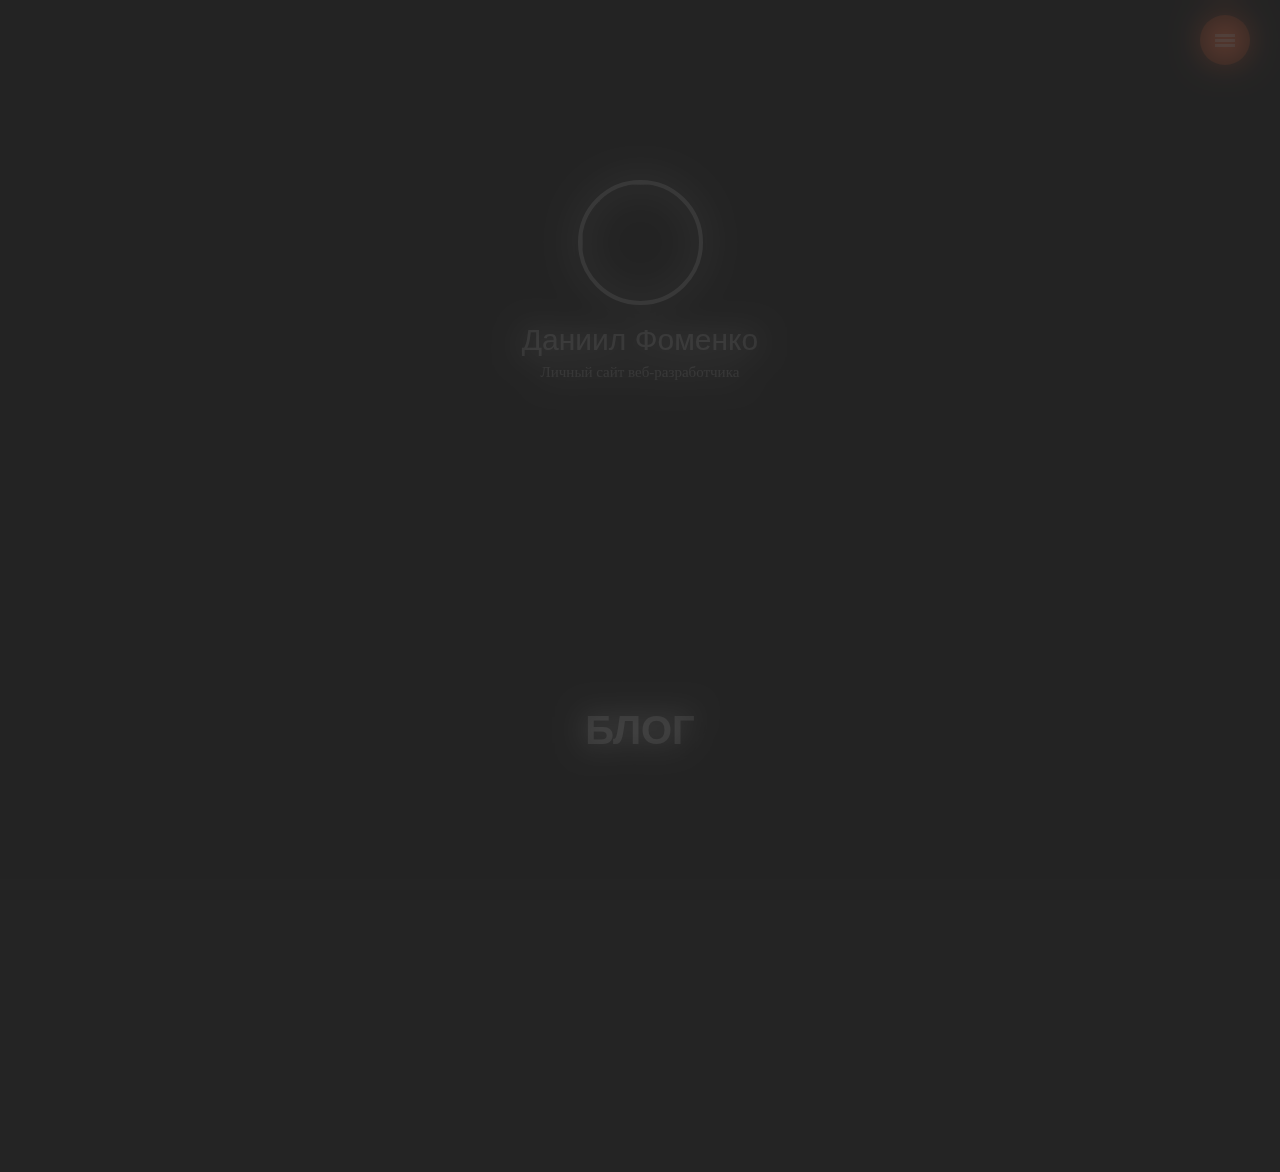
==== blog.html @ ba8f839b "Add files via upload" ====
<!DOCTYPE html>
<meta charset="utf-8">
<html lang="ru">

<head>

    <meta charset="UTF-8">
    
    <link rel="stylesheet" href="assets/css/style.min.css">
    
    <!-- Useful meta tags -->
    <meta http-equiv="x-ua-compatible" content="ie=edge">
    <meta name="viewport" content="width=device-width, initial-scale=1, shrink-to-fit=no">
    <script src="https://kit.fontawesome.com/6d0367a1ce.js" crossorigin="anonymous"></script>
    <link rel="preconnect" href="https://fonts.gstatic.com">
    <meta name="robots" content=", follow">
    <meta name="google" content="notranslate">
    <meta name="format-detection" content="telephone=no">
    <meta name="description" content="">
    <script src="https://ajax.googleapis.com/ajax/libs/jquery/3.5.1/jquery.min.js"></script>
    <link href="https://unpkg.com/aos@2.3.1/dist/aos.css" rel="stylesheet">
    <title>Myth-Maker | Личный сайт веб-разработчкиа</title>
    <link rel="shortcut icon" href="https://media.discordapp.net/attachments/791410370199552043/799648888444682250/unknown.png" type="image/x-icon">
</head>
<div class="fonne">
    <svg xmlns="http://www.w3.org/2000/svg" viewBox="0 0 1440 300">
        <path fill="#242424" fill-opacity="1" d="M0,0L720,160L1440,0L1440,320L720,320L0,320Z"></path>
    </svg>
</div>


<body>
    <div id="p_prldr">
        <div class="contpre"><span class="svg_anm">
           
            <svg width="44" height="44" xmlns="http://www.w3.org/2000/svg" stroke="#fff">
                <g fill="none" fill-rule="evenodd" stroke-width="2">
                    <circle cx="22" cy="22" r="1">
                        <animate attributeName="r" begin="0s" dur="1.8s" values="1; 20" calcMode="spline" keyTimes="0; 1" keySplines="0.165, 0.84, 0.44, 1" repeatCount="indefinite" />
                        <animate attributeName="stroke-opacity" begin="0s" dur="1.8s" values="1; 0" calcMode="spline" keyTimes="0; 1" keySplines="0.3, 0.61, 0.355, 1" repeatCount="indefinite" />
                    </circle>
                    <circle cx="22" cy="22" r="1">
                        <animate attributeName="r" begin="-0.9s" dur="1.8s" values="1; 20" calcMode="spline" keyTimes="0; 1" keySplines="0.165, 0.84, 0.44, 1" repeatCount="indefinite" />
                        <animate attributeName="stroke-opacity" begin="-0.9s" dur="1.8s" values="1; 0" calcMode="spline" keyTimes="0; 1" keySplines="0.3, 0.61, 0.355, 1" repeatCount="indefinite" />
                    </circle>
                </g>
            </svg>
            <div>Loading</div>
        </span></div>
    </div>
    
    
    <script type="text/javascript" src="https://ajax.googleapis.com/ajax/libs/jquery/1.10.1/jquery.min.js"></script>
        <script type="text/javascript">
            $(window).on('load', function() {
                var $preloader = $('#p_prldr'),
                    $svg_anm = $preloader.find('.svg_anm');
                $svg_anm.fadeOut();
                $preloader.delay(500).fadeOut('slow');
            });
    
        </script>
    <div class="page">
        <!-- Header -->
        <header class="header">
            <div class="header__item">
                <ul class="soc__header">
                    <li class="soc__item">
                        <a class="soc__link" href="https://vk.com/dakwol" target="_blank">
                            <i class="fab fa-vk"></i>
                        </a>
                    </li>
                    <li class="soc__item">
                        <a class="soc__link" href="https://www.instagram.com/dakwol/?hl=ru" target="_blank">
                            <i class="fab fa-instagram-square"></i>
                        </a>
                    </li>
                    <li class="soc__item">
                        <a class="soc__link" href="https://twitter.com/dakwol" target="_blank">
                            <i class="fab fa-twitter"></i>
                        </a>
                    </li>
                </ul>
                <div class="menu-block">
                    <nav class="menu-nav">
                        <a href="index.html">Главная</a>
                        <a href="me.html">Обо мне</a>
                        <a href="work.html">Мои работы</a>
                        <a href="blog.html">Блог</a>
                    </nav>
        
                    <a class="menu-btn">
                        <span></span>
                    </a>
        
                </div>
            </div>
        </header>
        <!-- Main -->
        <section class="section__title">
            
            <div class="avatar">
            
                <div class="avatar__profile">
            
                    <img class="prof__avatar" src="https://media.discordapp.net/attachments/791410370199552043/798580933946507280/xIBNExNlV0E.png?width=490&height=490 " alt="" src="" alt="">
                    <div class="prof__name">Даниил Фоменко</div>
                    <div class="prof__prof">Личный сайт веб-разработчика</div>
            
                </div>
                <div id="menu" class="prof__arrow">
                    <a href="#ex1" class="prof__arr"><i class="fas fa-angle-double-down"></i></a>
                </div>
            
            </div>        </section>

        <div class="fon">
            <div class="container">
                <div class="layer__fon"></div>
            </div>
        
        </div>        <main class="main">
            
            <section id="ex1" class="section">
            <div class="container__section">
            
            <div class="section_header">
                <h1 class="section__subtitle"  data-aos="zoom-in">БЛОГ</h1>
            </div>
            
            
            
            
            <!--
            <div class="post" data-aos="zoom-in">
                <div class="post__content">
                    <p class="post__description">Lorem ipsum dolor sit amet, consectetur adipisicing elit. Voluptatibus facilis repellat fuga ullam est expedita quasi magni exercitationem hic earum possimus, provident quae perferendis, voluptate veniam et modi asperiores libero!</p>
                </div>
            
                <div class="post__footer">
                    <ul class="post__data">
                        <li class="post__data-item">
                            <time datetime="2020-06-21 19:20">21.06.2020</time>
                        </li>
                    </ul>
                </div>
            </div>--><!-- /.post -->
            
            
            <article class="post" data-aos="zoom-in">
                <div class="post__header post__header--preview">
                    
                        <img class="post__preview" src="https://media.discordapp.net/attachments/791410370199552043/798532154694828032/unknown.png?width=959&height=489" alt="Hello world!">
                </div>
            
                <div class="post__content">
                    <h2 class="post__title">
                        Hello world!
                    </h2>
                    <p class="post__description">Привет мир! Этот сайт готов к работе. Для его создания, я использовал свои навыки HTML и CSS, а так же подключил JS и PHP для некоторых элементов. На создание всего проекта от задумки до загрузки на хостинг, было потрачено, приблизительно, 120 часов. Сайт писал с помощью предпроцессора GULP SASS. Я посчитал, что это наиболее удобный вариант реализации моей идеи. Постарался адаптировать сайт под все устройства, чтобы вам, мои дорогие пользователи, было удобно им пользоваться:3</p>
                </div>
            
                <div class="post__footer">
                    <ul class="post__data">
                        <li class="post__data-item">
                            <time datetime="2021-01-12 19:20">12.01.2021</time>
                        </li>
                        <li class="post__data-item">
                            создание сайтов
                        </li>
                    </ul>
                </div>
            </article><!-- /.post -->
            
            
            <!--
            <article class="post" data-aos="zoom-in">
                <div class="post__header ">
                    <div class="embed">
                        <iframe src="https://www.youtube.com/embed/CvEttNvty0U" frameborder="0" allow="accelerometer; autoplay; clipboard-write; encrypted-media; gyroscope; picture-in-picture" allowfullscreen></iframe>
                    </div>
                </div>
            
                <div class="post__content">
                    <h2 class="post__title">
                        <a href="#">Купил новый ноутбук за 150 000 руб</a>
                    </h2>
                </div>
            
                <div class="post__footer">
                    <ul class="post__data">
                        <li class="post__data-item">
                            <time datetime="2020-06-21 19:20">21.06.2020</time>
                        </li>
                        <li class="post__data-item">
                            <a href="#">продвижение видео</a>
                        </li>
                    </ul>
            
             
                </div>
            </article>--><!-- /.post -->
            
            
            
            <!--
            <article class="post" data-aos="zoom-in">
                <div class="post__header post__header--preview">
                    <a href="postblock.html">
                        <img class="post__preview" src="https://1.downloader.disk.yandex.ru/preview/7543fc18a5df54d19f2a012e3e0b171391dabda0ac984750b7950f63c4dd3b80/inf/e1Z29jzTNkEzI15xKIIPycDsOSUfs46bRuJL1rlvi7qLZ61pDW-l2NjEJcs78yoz0VsGNl0pBt5C4vZe39ZR4g%3D%3D?uid=478620787&filename=post-3.jpg&disposition=inline&hash=&limit=0&content_type=image%2Fjpeg&owner_uid=478620787&tknv=v2&size=1851x955" alt="Как я сходил на FrontEnd Conf 2021">
                    </a>
                </div>
            
                <div class="post__content">
                    <h2 class="post__title">
                        <a href="postblock.html">Как я сходил на FrontEnd Conf 2021</a>
                    </h2>
                    <p class="post__description">Lorem ipsum dolor sit amet, consectetur adipisicing elit. Voluptatibus facilis repellat fuga ullam est expedita quasi magni exercitationem hic earum possimus, provident quae perferendis, voluptate veniam et modi asperiores libero!</p>
                </div>
            
                <div class="post__footer">
                    <ul class="post__data">
                        <li class="post__data-item">
                            <time datetime="2020-06-21 19:20">21.06.2020</time>
                        </li>
                        <li class="post__data-item">
                            <a href="#">конференции</a>
                        </li>
                    </ul>
            
            
                </div>
            </article>--><!-- /.post -->
            
            
                </div>
            </section>
            
        </main>

    </div>

    <!-- JS -->
    
    <script src="https://unpkg.com/aos@2.3.1/dist/aos.js"></script>
    <script>
        AOS.init({
            // Global settings:
            disable: false, // accepts following values: 'phone', 'tablet', 'mobile', boolean, expression or function
            startEvent: 'DOMContentLoaded', // name of the event dispatched on the document, that AOS should initialize on
            initClassName: 'aos-init', // class applied after initialization
            animatedClassName: 'aos-animate', // class applied on animation
            useClassNames: false, // if true, will add content of `data-aos` as classes on scroll
            disableMutationObserver: false, // disables automatic mutations' detections (advanced)
            debounceDelay: 50, // the delay on debounce used while resizing window (advanced)
            throttleDelay: 99, // the delay on throttle used while scrolling the page (advanced)


            // Settings that can be overridden on per-element basis, by `data-aos-*` attributes:
            offset: 150, // offset (in px) from the original trigger point
            delay: 0, // values from 0 to 3000, with step 50ms
            duration: 800, // values from 0 to 3000, with step 50ms
            easing: 'ease', // default easing for AOS animations
            once: false, // whether animation should happen only once - while scrolling down
            mirror: false, // whether elements should animate out while scrolling past them
            anchorPlacement: 'top-bottom', // defines which position of the element regarding to window should trigger the animation

        });

    </script>
    <script>
        $('.menu-btn').on('click', function(e) {
            e.preventDefault();
            $(this).toggleClass('menu-btn_active');
            $('.menu-nav').toggleClass('menu-nav_active');
        });

    </script>
    <script>
        $(document).ready(function() {
            $("#menu").on("click", "a", function(event) {
                //отменяем стандартную обработку нажатия по ссылке
                event.preventDefault();

                //забираем идентификатор бока с атрибута href
                var id = $(this).attr('href'),

                    //узнаем высоту от начала страницы до блока на который ссылается якорь
                    top = $(id).offset().top;

                //анимируем переход на расстояние - top за 1500 мс
                $('body,html').animate({
                    scrollTop: top
                }, 1200);
            });
        });

    </script>




</body>


</html>
---- assets/css/style.min.css ----
a,abbr,acronym,address,applet,article,aside,audio,b,big,blockquote,body,canvas,caption,center,cite,code,dd,del,details,dfn,div,dl,dt,em,embed,fieldset,figcaption,figure,footer,form,h1,h2,h3,h4,h5,h6,header,hgroup,html,i,iframe,img,ins,kbd,label,legend,li,mark,menu,nav,object,ol,output,p,pre,q,ruby,s,samp,section,small,span,strike,strong,sub,summary,sup,table,tbody,td,tfoot,th,thead,time,tr,tt,u,ul,var,video{margin:0;padding:0;border:0;font-size:100%;font:inherit;vertical-align:baseline}:focus{outline:0}article,aside,details,figcaption,figure,footer,header,hgroup,menu,nav,section{display:block}body{line-height:1}ol,ul{list-style:none}blockquote,q{quotes:none}blockquote:after,blockquote:before,q:after,q:before{content:"";content:none}input[type=search]::-webkit-search-cancel-button,input[type=search]::-webkit-search-decoration,input[type=search]::-webkit-search-results-button,input[type=search]::-webkit-search-results-decoration{-webkit-appearance:none;-moz-appearance:none}input[type=search]{-webkit-appearance:none;-moz-appearance:none}audio,canvas,video{display:inline-block;*display:inline;*zoom:1;max-width:100%}audio:not([controls]){display:none;height:0}[hidden]{display:none}html{font-size:100%;-webkit-text-size-adjust:100%;-ms-text-size-adjust:100%}a:focus{outline:thin dotted}a:active,a:hover{outline:0}img{border:0;-ms-interpolation-mode:bicubic}figure,form{margin:0}fieldset{border:1px solid silver;margin:0 2px;padding:.35em .625em .75em}legend{border:0;padding:0;white-space:normal;*margin-left:-7px}button,input,select,textarea{font-size:100%;margin:0;vertical-align:baseline;*vertical-align:middle}button,input{line-height:normal}button,select{text-transform:none}button,html input[type=button],input[type=reset],input[type=submit]{-webkit-appearance:button;cursor:pointer;*overflow:visible}button[disabled],html input[disabled]{cursor:default}input[type=checkbox],input[type=radio]{box-sizing:border-box;padding:0;*height:13px;*width:13px}input[type=search]{-webkit-appearance:textfield;box-sizing:content-box}input[type=search]::-webkit-search-cancel-button,input[type=search]::-webkit-search-decoration{-webkit-appearance:none}button::-moz-focus-inner,input::-moz-focus-inner{border:0;padding:0}textarea{overflow:auto;vertical-align:top}table{border-collapse:collapse;border-spacing:0}button,html,input,select,textarea{color:#222}::selection{background:#b3d4fc;text-shadow:none}img{vertical-align:middle}fieldset{border:0;margin:0;padding:0}textarea{resize:vertical}.chromeframe{margin:.2em 0;background:#ccc;color:#000;padding:.2em 0}html{font-size:62.5%}body{background-color:#242424;font-family:-apple-system,BlinkMacSystemFont,Segoe UI,Roboto,Helvetica Neue,Arial,Noto Sans,sans-serif;font-size:1.4rem;color:#fff}*,:after,:before{box-sizing:border-box}.page{overflow:hidden}.header__item{display:-ms-flexbox;display:flex;-ms-flex-pack:justify;justify-content:space-between;padding:1.5rem 3rem}@media only screen and (max-width:320px){.header__item{display:-ms-flexbox;display:flex;-ms-flex-pack:center;justify-content:center}}.menu-btn{display:block;width:50px;height:50px;background-color:#e75f34;border-radius:50%;position:relative;box-shadow:0 0 15px rgba(0,0,0,.35)}@media only screen and (max-width:415px){.menu-btn{width:40px;height:40px}}@media only screen and (max-width:360px){.menu-btn{width:40px;height:40px}}@media only screen and (max-width:320px){.menu-btn{display:none}}.menu-btn span,.menu-btn span:after,.menu-btn span:before{position:absolute;top:50%;margin-top:-1px;left:50%;margin-left:-10px;width:20px;height:2.5px;background-color:#fff}.menu-btn span:after,.menu-btn span:before{content:"";display:block;transition:.2s}.menu-btn span:before{transform:translateY(-5px)}.menu-btn span:after{transform:translateY(5px)}.menu-btn_active span{height:0}.menu-btn_active span:before{transform:rotate(-45deg)}.menu-btn_active span:after{transform:rotate(45deg)}.menu-block{position:relative;display:-ms-flexbox;display:flex;-ms-flex-pack:center;justify-content:center;-ms-flex-align:center;align-items:center}.menu-nav a{text-decoration:none;color:#fff;text-transform:uppercase;font-weight:700;font-size:1.4rem;display:inline-block;margin-right:20px;transition:.1s}.menu-nav a:hover{color:#e6e6e6}@media only screen and (max-width:415px){.menu-nav a{font-size:1.1rem;margin-right:10px;font-weight:500}}@media only screen and (max-width:360px){.menu-nav a{font-size:1.1rem;margin-right:10px;font-weight:500}}@media only screen and (max-width:320px){.menu-nav a{font-size:1rem;margin-right:5px;font-weight:500}}.menu-nav{transition:.3s;transform:scaleX(0) translateX(0);transform-origin:right center;opacity:0;visibility:hidden;height:49.5px;line-height:50px;background-color:#e75f34;padding-right:25px;padding-left:25px;margin-right:-25px;border-top-left-radius:50px;border-bottom-left-radius:50px}@media only screen and (max-width:480px){.menu-nav{padding-right:13px;padding-left:25px;margin-right:-25px}}@media only screen and (max-width:415px){.menu-nav{height:39px;line-height:39px;padding-right:10px;padding-left:10px;margin-right:-15px}}@media only screen and (max-width:360px){.menu-nav{height:39px;line-height:39px;padding-right:10px;padding-left:10px;margin-right:-15px}}@media only screen and (max-width:320px){.menu-nav{height:29px;line-height:25px;padding-right:5px;padding-left:10px;margin-right:-15px;border-radius:50px}}.menu-nav_active{transform:scaleX(1) translateX(0);opacity:1;visibility:visible;box-shadow:0 0 15px rgba(0,0,0,.35)}.box{width:30rem;height:30rem;position:absolute;top:50%;left:50%;margin:-150px 0 0 -150px;background:hsla(0,0%,100%,.7);-webkit-backdrop-filter:blur(4px);backdrop-filter:blur(4px);border-radius:15px}.box__item{text-align:center;margin-top:3rem}.box__footer{display:-ms-flexbox;display:flex;-ms-flex-pack:center;justify-content:center;width:30rem;height:35rem;background:hsla(0,0%,100%,.7);-webkit-backdrop-filter:blur(4px);backdrop-filter:blur(4px);border-radius:15px;margin-bottom:15rem}@media only screen and (max-width:991px){.box__footer{width:25rem;height:30rem}}.subscribe_inner{width:80%;max-width:380px}.register_item{margin-left:2px;-ms-flex-align:center;align-items:center}.subscribe_input{height:40px;font-size:15px}.subscribe_input,.subscribe_input-otptavka{width:100%;background:#fff;padding:12px;margin-top:30px;border:2px solid #e7e7e7;font-weight:500;color:#333;line-height:1.1;border-radius:15px}.subscribe_input-otptavka{min-height:11rem;resize:none;font-family:inherit}@media only screen and (max-width:991px){.subscribe_input-otptavka{min-height:6.5rem}}.subscribe_input::-webkit-input-placeholder{color:#ccc}.subscribe_input::-moz-placeholder{color:#ccc}.subscribe_input:-ms-input-placeholder,.subscribe_input::-ms-input-placeholder{color:#ccc}.subscribe_input::placeholder{color:#ccc}.subscribe_input-otptavka::-webkit-input-placeholder{color:#ccc;font-weight:500}.subscribe_input-otptavka::-moz-placeholder{color:#ccc;font-weight:500}.subscribe_input-otptavka:-ms-input-placeholder,.subscribe_input-otptavka::-ms-input-placeholder{color:#ccc;font-weight:500}.subscribe_input-otptavka::placeholder{color:#ccc;font-weight:500}.subscribe_input:focus{outline:0;border-color:#e75f34}.subscribe_input ._error{box-shadow:0 0 15px #e75f34}.subscribe_input-otptavka:focus{outline:0;border-color:#e75f34}.boxing__name{padding:1.5rem 5rem;border:0;background:#fff;border-radius:15px}.boxing__name:focus{background-color:#f2f2f2}.boxing__email{padding:1.5rem 5rem;border:0;background:#fff;border-radius:15px;margin-top:2rem}.boxing__email:focus{background-color:#f2f2f2}.boxing__sms{padding:5rem;border:0;background:#fff;border-radius:15px;margin-top:2rem}.boxing__sms:focus{background-color:#f2f2f2}.box__social{padding:3rem}.box__rs{display:-ms-flexbox;display:flex;-ms-flex-align:center;align-items:center;margin-top:2.5rem}.box__icon{font-size:4rem;color:#e75f34}@media only screen and (max-width:991px){.box__icon{font-size:3rem}}.box__ref{color:#242424;text-decoration:none;margin-left:2rem;font-weight:700}.box__ref:hover{text-decoration:underline}@media only screen and (max-width:991px){.box__ref{font-size:1.2rem}}.comment{overflow:hidden}.profile{margin:-5rem auto}.profile__avatar{position:relative;display:block;width:12.5rem;height:12.5rem;margin:0 auto;border:4px solid #fff;border-radius:50%;box-shadow:0 10px 10px rgba(0,0,0,.25)}.profile__name{margin-top:2rem;font-size:3rem;font-style:normal}.profile__name,.profile__prof{text-align:center;color:#242424}.profile__prof{font-size:1.5rem;margin-top:1rem;font-family:Segoe UI}.social{display:-ms-flexbox;display:flex;-ms-flex-pack:center;justify-content:center}.social__item{margin:8.5rem 1.75rem;font-size:3rem}.social__item a{color:#e75f34;transition:color .2s linear;outline:none}.social__item a:hover{color:#e44d1d}.profile__footer{-ms-flex-pack:justify;justify-content:space-between;max-width:30rem;position:absolute;width:100%}.form__footer,.profile__footer{display:-ms-flexbox;display:flex;bottom:0}.form__footer{-ms-flex-pack:center;justify-content:center}.btn{display:inline-block;-ms-flex-pack:justify;justify-content:space-between;vertical-align:top;padding:1em;background-color:#e75f34;font-family:inherit;font-size:1.5rem;font-weight:500;color:#fff;text-decoration:none;outline:none;border:0;transition:background-color .2s linear}.btn:hover{background-color:#e44d1d}.btn-left{border-radius:0 0 0 15px;outline:none;border:0;padding:1em .95em}.btn-right{border-radius:0 0 15px 0;padding:1em 1.85em;outline:none;border:0}.btn-search{margin-top:1.5rem;border-radius:15px;padding:2rem;outline:none;border:0;padding:1rem 3.6rem}@media only screen and (max-width:991px){.btn-search{padding:1rem 2.6rem}}.btn__slide{display:inline-block;margin-left:15rem;vertical-align:top;padding:1em;margin-top:3rem;cursor:pointer;-ms-flex-align:center;align-items:center;font-family:inherit;font-size:1.5rem;font-weight:500;color:#fff;text-decoration:none;outline:none;border:2px solid #fff;transition:.2s linear}.btn__slide:hover{background-color:#e44d1d;border:2px solid #e44d1d}.btn__slide--close{display:inline-block;padding:1em;opacity:0;margin-left:191rem;cursor:pointer;font-family:inherit;font-size:1.5rem;font-weight:500;color:#fff;text-decoration:none;outline:none;border:2px solid #fff;transition:.8s linear}.btn__slide--close:hover{background-color:#e44d1d;border:2px solid #e44d1d}.btn__slide-origin{opacity:1;margin-left:61rem}.scene{z-index:-1;position:fixed;left:0;top:0;bottom:0;right:0;min-height:100vh}.layer{position:absolute;left:-10%;top:0;right:1000px;width:115%;height:100%}.layer-bg{background:url(https://cdn.discordapp.com/attachments/656925069498384386/797480639666323476/gory_vershiny_zasnezhennyj_134413_1920x1080.jpg) 50% no-repeat;background-size:cover}.layer-1{background:url(https://cdn.discordapp.com/attachments/656925069498384386/797483427535388672/gory2.png) 50% no-repeat;background-size:cover}.layer-2{background:url(https://cdn.discordapp.com/attachments/656925069498384386/797483624475787284/gory1.png) 50% no-repeat;background-size:cover}.container{width:100%;max-width:1230px;padding:0 15px;margin:-10rem auto}.container__reviews{width:100%;max-width:130rem;margin:0 auto}.container__section{width:100%;max-width:60rem;margin:0 auto}#p_prldr{position:fixed;left:0;top:0;right:0;bottom:0;-webkit-backdrop-filter:blur(15px);backdrop-filter:blur(15px);background-color:#242424;z-index:30}.contpre{display:-ms-flexbox;display:flex;-ms-flex-pack:center;justify-content:center;margin:30rem auto;width:50rem;height:50rem}@media only screen and (max-width:1367px){.contpre{margin:45rem auto}}@media only screen and (max-width:1280px){.contpre{margin:30rem auto}}@media only screen and (max-width:1095px){.contpre{margin:60rem auto;margin:30rem auto}}@media only screen and (max-width:991px){.contpre{margin:30rem auto}}@media only screen and (max-width:824px){.contpre{margin:30rem auto}}@media only screen and (max-width:812px){.contpre{margin:15rem auto}}@media only screen and (max-width:801px){.contpre{margin:30rem auto}}@media only screen and (max-width:768px){.contpre{margin:40rem auto}}@media only screen and (max-width:732px){.contpre{margin:25rem auto}}@media only screen and (max-width:655px){.contpre{margin:10rem auto}}@media only screen and (max-width:640px){.contpre{margin:30rem auto}}@media only screen and (max-width:568px){.contpre{margin:30rem auto}}@media only screen and (max-width:480px){.contpre{margin:30rem auto}}@media only screen and (max-width:415px){.contpre{margin:30rem auto;margin-left:-4rem}}@media only screen and (max-width:376px){.contpre{margin:28rem auto;margin-left:-5.5rem}}@media only screen and (max-width:360px){.contpre{margin:30rem auto;margin-left:-7rem}}@media only screen and (max-width:320px){.contpre{margin:23rem auto;margin-left:-8.5rem}}@media only screen and (max-width:280px){.contpre{margin-left:-10rem}}.svg_anm{background-image:url(images/pufff.svg) center no-repeat;background-size:20rem}.section{padding:80px 0}.container__object{width:100%;max-width:1230px;padding:0 15px;margin:0 auto}.section__header{width:100%;max-width:950px;margin:0 auto 50px;text-align:center}.section__inner{max-width:600px;margin:0 auto;padding-top:60px;padding-bottom:60px}.soc__header{display:-ms-flexbox;display:flex;-ms-flex-pack:start;justify-content:flex-start}.soc__item{margin:0 1.75rem;font-size:3rem}.soc__item a{color:#fff;transition:color .2s linear;outline:none}.soc__item a:hover{color:#f2f2f2}@media only screen and (max-width:768px){.soc__item{display:none}}.avatar{z-index:1;top:50%;left:50%;margin:10rem auto 6rem}.prof__avatar{position:relative;display:block;width:12.5rem;height:12.5rem;margin:0 auto;border:4px solid #fff;border-radius:50%;box-shadow:0 10px 10px rgba(0,0,0,.25)}@media only screen and (max-width:991px){.prof__avatar{width:9.5rem;height:9.5rem}}.prof__name{margin-top:2rem;font-size:3rem;font-style:normal}.prof__name,.prof__prof{text-align:center;color:#fff}.prof__prof{font-size:1.5rem;margin-top:1rem;font-family:Segoe UI}.prof__arrow{margin-top:25rem;text-align:center}.prof__arr{font-size:4.5rem;text-align:center;color:#fff;border:0;outline:none!important;transition:.2s linear}.prof__arr:hover{color:#d9d9d9}.fon{z-index:-2;position:fixed;left:0;top:0;bottom:0;right:0}.layer__fon{position:absolute;left:-10%;top:0;right:1000px;width:115%;height:100%;background:url(https://cdn.discordapp.com/attachments/656925069498384386/797480639666323476/gory_vershiny_zasnezhennyj_134413_1920x1080.jpg) 50% no-repeat;background-size:cover}.post{margin-bottom:3rem;padding:2.5rem;overflow:hidden;background-color:#202020;box-shadow:0 15px 15px rgba(0,0,0,.35);border-radius:5px}.post__header{margin:0 0 2.5rem}.post__header--preview{margin:-2.5rem -2.5rem 2.5rem}.post__preview{display:block;max-width:100%;height:auto}.post__content{margin-bottom:2rem}.post__title{margin-bottom:1.5rem;font-size:2.7rem;color:#fff;font-weight:500}.post__title a{color:inherit;text-decoration:none}.post__title a:hover{text-decoration:underline}.post__title--mb0{margin-bottom:0}.post__subtitle{margin-top:3rem;margin-bottom:2rem;font-size:1.6rem;color:#fff;font-weight:500}.post__description{line-height:1.2;font-size:1.4rem;color:#d2d2d2}.post__text{padding-bottom:1rem;line-height:1.1;font-size:1.4rem;color:#fff;border-bottom:1px solid #1c1c1c}.post__text h2,.post__text h3,.post__text h4,.post__text h5,.post__text h6{margin-bottom:3rem;font-weight:700}.post__text h2{font-size:1.75em}.post__text h3{font-size:1.55em}.post__text h4{font-size:1.25em}.post__text h5,.post__text h6{font-size:1.15em}.post__text ol,.post__text ul{margin-bottom:2rem}.post__text ol{list-style:decimal;list-style-position:inside}.post__text p{margin-bottom:2rem}.post__text a{color:#e75f34}.post__text table{margin-bottom:2rem;width:100%}.post__text img{display:block;max-width:100%;height:auto}.post__footer{-ms-flex-pack:justify;justify-content:space-between;-ms-flex-align:center;align-items:center}.post__data,.post__footer{display:-ms-flexbox;display:flex}.post__data{color:#828282;line-height:1.2}.post__data a{color:inherit;text-decoration:none}.post__data a:hover{text-decoration:underline}.post__data-item:not(:last-child):after{content:"";display:inline-block;width:6px;height:6px;margin:0 1.5rem;position:relative;top:-2px;border-radius:50%;background-color:#c4c4c4}.post__actions{display:-ms-flexbox;display:flex;-ms-flex-pack:justify;justify-content:space-between;margin-bottom:1.5rem;font-size:1.2rem;color:#fff}.post__actions a{color:inherit;opacity:.6;transition:opacity .2s linear}.post__actions a:hover{opacity:1}.post__actions-icon{font-size:1.5rem}.section{background-color:#242424}.section,.section__title{position:relative;overflow:hidden}.section_header{width:100%;max-width:950px;margin:0 auto 50px;text-align:center}.section__subtitle{font-size:4rem;font-weight:700;font-style:normal;text-shadow:10px 10px 10px rgba(0,0,0,.5)}@media only screen and (max-width:991px){.section__subtitle{font-size:3rem}}.section__footer{position:relative;margin-top:10rem}.footer__section{-ms-flex-pack:center;justify-content:center}.footer__section,.me__section{display:-ms-flexbox;display:flex}.me__section{-ms-flex-pack:justify;justify-content:space-between;width:100%;max-width:110rem;margin:0 auto 50px}@media only screen and (max-width:950px){.me__section{display:inherit}}.fonne{position:absolute;left:0;bottom:0;width:100%}@media only screen and (max-width:1920px){.fonne{margin-bottom:-5rem}}@media only screen and (max-width:1280px){.fonne{margin-bottom:-7rem}}@media only screen and (max-width:991px){.fonne{margin-bottom:-2rem}}@media only screen and (max-width:824px){.fonne{display:none}}@media only screen and (max-width:812px){.fonne{display:none}}@media only screen and (max-width:801px){.fonne{display:none}}@media only screen and (max-width:768px){.fonne{display:none}}@media only screen and (max-width:732px){.fonne{display:none}}@media only screen and (max-width:655px){.fonne{display:none}}@media only screen and (max-width:640px){.fonne{display:none}}@media only screen and (max-width:568px){.fonne{display:none}}@media only screen and (max-width:480px){.fonne{display:none}}@media only screen and (max-width:415px){.fonne{display:none}}@media only screen and (max-width:360px){.fonne{display:none}}@media only screen and (max-width:320px){.fonne{display:none}}.fonne__footer svg{display:block;position:absolute;left:0;z-index:0;overflow:hidden;bottom:0;width:100%;height:100%;margin-bottom:42.5rem;max-height:40rem}@media only screen and (max-width:2048px){.fonne__footer svg{margin-bottom:33rem}}@media only screen and (max-width:1367px){.fonne__footer svg{margin-bottom:34rem}}@media only screen and (max-height:964px){.fonne__footer svg{margin-bottom:35.5rem}}@media only screen and (max-height:725px){.fonne__footer svg{margin-bottom:38.5rem}}@media only screen and (max-width:1280px){.fonne__footer svg{margin-bottom:36rem}}@media only screen and (max-width:1095px){.fonne__footer svg{margin-bottom:39rem}}@media only screen and (max-width:991px){.fonne__footer svg{margin-bottom:28rem;max-height:55rem}}@media only screen and (max-width:950px){.fonne__footer svg{margin-bottom:28rem}}@media only screen and (max-width:801px){.fonne__footer svg{margin-bottom:28rem}}@media only screen and (max-width:768px){.fonne__footer svg{margin-bottom:30rem}}@media only screen and (max-width:575px){.fonne__footer svg{margin-bottom:31rem}}@media only screen and (max-width:480px){.fonne__footer svg{margin-bottom:32.5rem}}@media only screen and (max-width:320px){.fonne__footer svg{margin-bottom:35rem}}@media only screen and (max-width:280px){.fonne__footer svg{margin-bottom:36rem}}.fonne__foot{display:block;position:absolute;left:0;z-index:0;overflow:hidden;bottom:0;width:100%}@media only screen and (max-height:964px){.fonne__foot{margin-bottom:33.5rem}}@media only screen and (max-height:764px){.fonne__foot{margin-bottom:38.5rem}}@media only screen and (max-width:1095px){.fonne__foot{margin-bottom:46.5rem}}@media only screen and (max-width:1280px){.fonne__foot{margin-bottom:47rem}}@media only screen and (max-width:991px){.fonne__foot{margin-bottom:43rem}}@media only screen and (max-width:824px){.fonne__foot{margin-bottom:46rem}}@media only screen and (max-width:801px){.fonne__foot{margin-bottom:46rem}}@media only screen and (max-width:768px){.fonne__foot{margin-bottom:47.5rem}}@media only screen and (max-width:655px){.fonne__foot{margin-bottom:48.5rem}}@media only screen and (max-width:640px){.fonne__foot{margin-bottom:49rem}}@media only screen and (max-width:575px){.fonne__foot{margin-bottom:51.5rem}}@media only screen and (max-width:480px){.fonne__foot{margin-bottom:53.5rem}}@media only screen and (max-width:415px){.fonne__foot{margin-bottom:55rem}}@media only screen and (max-width:360px){.fonne__foot{margin-bottom:55.5rem}}@media only screen and (max-width:320px){.fonne__foot{margin-bottom:56.5rem}}@media only screen and (max-width:280px){.fonne__foot{margin-bottom:57rem}}.embed,fr-video{display:block;position:relative;overflow:hidden}.embed:before,fr-video:before{content:"";display:block;padding:26.25%}.embed iframe,.embed video,fr-video iframe,fr-video video{width:100%;height:100%;position:absolute;top:0;left:0;z-index:1}.slide__item{width:150rem;display:-ms-flexbox;display:flex;-ms-flex-wrap:wrap;flex-wrap:wrap;-ms-flex-pack:center;justify-content:center;-ms-flex-align:center;align-items:center;transition:1s;margin-bottom:5rem;margin-left:40rem;transform:rotateX(33deg) rotate(-45deg) rotateY(15deg);transform-style:preserve-3d}@media only screen and (max-width:991px){.slide__item{transform:none;margin:0 auto;width:80rem}}@media only screen and (max-width:768px){.slide__item{transform:none;margin:0 auto;width:50rem}}@media only screen and (max-width:575px){.slide__item{transform:none;margin:0 auto;width:40rem}}@media only screen and (max-width:360px){.slide__item{transform:none;margin:0 auto;width:30rem}}.slide__item-origin{margin-left:-10rem;transform:rotate(0)}img{max-width:100%}.card{width:40rem;margin:10px;transition:.3s}@media only screen and (max-width:991px){.card{width:30rem}}@media only screen and (max-width:768px){.card{width:23rem}}@media only screen and (max-width:575px){.card{width:20rem}}.card:hover{cursor:pointer;transform:translateZ(20px);box-shadow:-10px 10px 15px rgba(0,0,0,.6);opacity:1}.card-origin{z-index:2;transform:scale(1)}.slide__title{text-align:center;font-size:4rem;font-weight:700;font-style:normal;text-shadow:10px 10px 10px rgba(0,0,0,.5)}.slider__text{border:2px solid #fff;max-width:50rem;position:absolute;margin-top:20rem;padding:3rem;transition:.5s linear}@media only screen and (max-width:991px){.slider__text{display:none}}.slide__text{margin-top:3rem;line-height:1.1;text-align:center}.slider__text-origin{opacity:0}.reviews{display:-ms-flexbox;display:flex;-ms-flex-pack:justify;justify-content:space-between;padding:0 3rem}@media only screen and (max-width:768px){.reivews__photo{display:none}}.reviews__text{font-size:1.6rem}@media only screen and (max-width:768px){.reviews__text{font-size:1.2rem}}.photo__item{display:-ms-flexbox;display:flex;-ms-flex-align:center;align-items:center;margin-top:2rem}.name__title{margin-left:2rem;line-height:1.5}@media only screen and (max-width:768px){.name__title{margin-left:0}}.photo__name{font-size:2rem;font-weight:700}.photo__title{font-style:italic;font-weight:700;color:#e75f34}.footer__container{-ms-flex-pack:justify;justify-content:space-between;background-color:#242424}.footer__container,.number{display:-ms-flexbox;display:flex}.number{-ms-flex-pack:end;justify-content:flex-end}.footer__item{margin:auto 0;padding:1.5rem 3rem;line-height:1.2}.me__container{width:100%;max-width:40rem}@media only screen and (max-width:991px){.me__container{margin-left:5rem}}@media only screen and (max-width:950px){.me__container{max-width:35rem;margin:0 auto}}.me__photo{margin-bottom:2rem}@media only screen and (max-width:991px){.me__photo{text-align:center}}.me__avatar{border-radius:7px}@media only screen and (max-width:991px){.me__avatar{height:400px}}.me__title{margin-bottom:2rem;text-align:center;font-size:3rem;font-weight:700;font-style:normal;text-shadow:10px 10px 10px rgba(0,0,0,.5)}@media only screen and (max-width:991px){.me__title{font-size:2.5rem}}.me__text{line-height:1.2;text-shadow:10px 10px 10px rgba(0,0,0,.1)}.skills__container{max-width:80rem}@media only screen and (max-width:991px){.skills__container{margin-left:4rem}}@media only screen and (max-width:950px){.skills__container{max-width:40rem;margin:2rem auto}}@media only screen and (max-width:575px){.skills__container{max-width:40rem;margin:2rem auto}}@media only screen and (max-width:480px){.skills__container{max-width:27rem;margin:2rem auto}}.skills__element{display:-ms-flexbox;display:flex;-ms-flex-pack:center;justify-content:center}.skills__title{text-align:center;font-size:3rem;font-weight:700;font-style:normal;text-shadow:10px 10px 10px rgba(0,0,0,.5);margin-bottom:2rem}@media only screen and (max-width:991px){.skills__title{font-size:2.5rem}}.skills__subtitle{margin-bottom:2rem;font-size:2rem;font-weight:700;font-style:normal}@media only screen and (max-width:991px){.skills__subtitle{font-size:1.7rem;text-align:center}}@media only screen and (max-width:480px){.circle__circ{display:none}}.cicrle__small{display:none}@media only screen and (max-width:480px){.cicrle__small{display:inherit}}.c100.p51 .slice,.c100.p52 .slice,.c100.p53 .slice,.c100.p54 .slice,.c100.p55 .slice,.c100.p56 .slice,.c100.p57 .slice,.c100.p58 .slice,.c100.p59 .slice,.c100.p60 .slice,.c100.p61 .slice,.c100.p62 .slice,.c100.p63 .slice,.c100.p64 .slice,.c100.p65 .slice,.c100.p66 .slice,.c100.p67 .slice,.c100.p68 .slice,.c100.p69 .slice,.c100.p70 .slice,.c100.p71 .slice,.c100.p72 .slice,.c100.p73 .slice,.c100.p74 .slice,.c100.p75 .slice,.c100.p76 .slice,.c100.p77 .slice,.c100.p78 .slice,.c100.p79 .slice,.c100.p80 .slice,.c100.p81 .slice,.c100.p82 .slice,.c100.p83 .slice,.c100.p84 .slice,.c100.p85 .slice,.c100.p86 .slice,.c100.p87 .slice,.c100.p88 .slice,.c100.p89 .slice,.c100.p90 .slice,.c100.p91 .slice,.c100.p92 .slice,.c100.p93 .slice,.c100.p94 .slice,.c100.p95 .slice,.c100.p96 .slice,.c100.p97 .slice,.c100.p98 .slice,.c100.p99 .slice,.c100.p100 .slice,.rect-auto{clip:rect(auto,auto,auto,auto)}.c100 .bar,.c100.p51 .fill,.c100.p52 .fill,.c100.p53 .fill,.c100.p54 .fill,.c100.p55 .fill,.c100.p56 .fill,.c100.p57 .fill,.c100.p58 .fill,.c100.p59 .fill,.c100.p60 .fill,.c100.p61 .fill,.c100.p62 .fill,.c100.p63 .fill,.c100.p64 .fill,.c100.p65 .fill,.c100.p66 .fill,.c100.p67 .fill,.c100.p68 .fill,.c100.p69 .fill,.c100.p70 .fill,.c100.p71 .fill,.c100.p72 .fill,.c100.p73 .fill,.c100.p74 .fill,.c100.p75 .fill,.c100.p76 .fill,.c100.p77 .fill,.c100.p78 .fill,.c100.p79 .fill,.c100.p80 .fill,.c100.p81 .fill,.c100.p82 .fill,.c100.p83 .fill,.c100.p84 .fill,.c100.p85 .fill,.c100.p86 .fill,.c100.p87 .fill,.c100.p88 .fill,.c100.p89 .fill,.c100.p90 .fill,.c100.p91 .fill,.c100.p92 .fill,.c100.p93 .fill,.c100.p94 .fill,.c100.p95 .fill,.c100.p96 .fill,.c100.p97 .fill,.c100.p98 .fill,.c100.p99 .fill,.c100.p100 .fill,.pie{position:absolute;border:.08em solid #307bbb;width:.84em;height:.84em;clip:rect(0,.5em,1em,0);border-radius:50%;transform:rotate(0deg)}.c100.p51 .bar:after,.c100.p51 .fill,.c100.p52 .bar:after,.c100.p52 .fill,.c100.p53 .bar:after,.c100.p53 .fill,.c100.p54 .bar:after,.c100.p54 .fill,.c100.p55 .bar:after,.c100.p55 .fill,.c100.p56 .bar:after,.c100.p56 .fill,.c100.p57 .bar:after,.c100.p57 .fill,.c100.p58 .bar:after,.c100.p58 .fill,.c100.p59 .bar:after,.c100.p59 .fill,.c100.p60 .bar:after,.c100.p60 .fill,.c100.p61 .bar:after,.c100.p61 .fill,.c100.p62 .bar:after,.c100.p62 .fill,.c100.p63 .bar:after,.c100.p63 .fill,.c100.p64 .bar:after,.c100.p64 .fill,.c100.p65 .bar:after,.c100.p65 .fill,.c100.p66 .bar:after,.c100.p66 .fill,.c100.p67 .bar:after,.c100.p67 .fill,.c100.p68 .bar:after,.c100.p68 .fill,.c100.p69 .bar:after,.c100.p69 .fill,.c100.p70 .bar:after,.c100.p70 .fill,.c100.p71 .bar:after,.c100.p71 .fill,.c100.p72 .bar:after,.c100.p72 .fill,.c100.p73 .bar:after,.c100.p73 .fill,.c100.p74 .bar:after,.c100.p74 .fill,.c100.p75 .bar:after,.c100.p75 .fill,.c100.p76 .bar:after,.c100.p76 .fill,.c100.p77 .bar:after,.c100.p77 .fill,.c100.p78 .bar:after,.c100.p78 .fill,.c100.p79 .bar:after,.c100.p79 .fill,.c100.p80 .bar:after,.c100.p80 .fill,.c100.p81 .bar:after,.c100.p81 .fill,.c100.p82 .bar:after,.c100.p82 .fill,.c100.p83 .bar:after,.c100.p83 .fill,.c100.p84 .bar:after,.c100.p84 .fill,.c100.p85 .bar:after,.c100.p85 .fill,.c100.p86 .bar:after,.c100.p86 .fill,.c100.p87 .bar:after,.c100.p87 .fill,.c100.p88 .bar:after,.c100.p88 .fill,.c100.p89 .bar:after,.c100.p89 .fill,.c100.p90 .bar:after,.c100.p90 .fill,.c100.p91 .bar:after,.c100.p91 .fill,.c100.p92 .bar:after,.c100.p92 .fill,.c100.p93 .bar:after,.c100.p93 .fill,.c100.p94 .bar:after,.c100.p94 .fill,.c100.p95 .bar:after,.c100.p95 .fill,.c100.p96 .bar:after,.c100.p96 .fill,.c100.p97 .bar:after,.c100.p97 .fill,.c100.p98 .bar:after,.c100.p98 .fill,.c100.p99 .bar:after,.c100.p99 .fill,.c100.p100 .bar:after,.c100.p100 .fill,.pie-fill{transform:rotate(180deg)}.c100{position:relative;font-size:120px;width:1em;height:1em;border-radius:50%;float:left;margin:0 .1em .1em 0;background-color:#ccc}.c100 *,.c100 :after,.c100 :before{box-sizing:content-box}.c100.center{float:none;margin:0 auto}.c100.big{font-size:240px}.c100.small{font-size:80px}.bar__procent{opacity:0}.c100>span{position:absolute;width:100%;z-index:1;left:0;top:35%;line-height:1.2;font-size:1.8rem;color:#ccc;display:block;text-align:center;white-space:nowrap;transition-property:all;transition-duration:.2s;transition-timing-function:ease-out}@media only screen and (max-width:480px){.c100>span{font-size:1.2rem}}.c100:after{position:absolute;top:.08em;left:.08em;display:block;content:" ";border-radius:50%;background-color:#f5f5f5;width:.84em;height:.84em;transition-property:all;transition-duration:.2s;transition-timing-function:ease-in}.c100 .slice{position:absolute;width:1em;height:1em;clip:rect(0,1em,1em,.5em)}.c100.p1 .bar{transform:rotate(3.6deg)}.c100.p2 .bar{transform:rotate(7.2deg)}.c100.p3 .bar{transform:rotate(10.8deg)}.c100.p4 .bar{transform:rotate(14.4deg)}.c100.p5 .bar{transform:rotate(18deg)}.c100.p6 .bar{transform:rotate(21.6deg)}.c100.p7 .bar{transform:rotate(25.2deg)}.c100.p8 .bar{transform:rotate(28.8deg)}.c100.p9 .bar{transform:rotate(32.4deg)}.c100.p10 .bar{transform:rotate(36deg)}.c100.p11 .bar{transform:rotate(39.6deg)}.c100.p12 .bar{transform:rotate(43.2deg)}.c100.p13 .bar{transform:rotate(46.8deg)}.c100.p14 .bar{transform:rotate(50.4deg)}.c100.p15 .bar{transform:rotate(54deg)}.c100.p16 .bar{transform:rotate(57.6deg)}.c100.p17 .bar{transform:rotate(61.2deg)}.c100.p18 .bar{transform:rotate(64.8deg)}.c100.p19 .bar{transform:rotate(68.4deg)}.c100.p20 .bar{transform:rotate(72deg)}.c100.p21 .bar{transform:rotate(75.6deg)}.c100.p22 .bar{transform:rotate(79.2deg)}.c100.p23 .bar{transform:rotate(82.8deg)}.c100.p24 .bar{transform:rotate(86.4deg)}.c100.p25 .bar{transform:rotate(90deg)}.c100.p26 .bar{transform:rotate(93.6deg)}.c100.p27 .bar{transform:rotate(97.2deg)}.c100.p28 .bar{transform:rotate(100.8deg)}.c100.p29 .bar{transform:rotate(104.4deg)}.c100.p30 .bar{transform:rotate(108deg)}.c100.p31 .bar{transform:rotate(.31turn)}.c100.p32 .bar{transform:rotate(.32turn)}.c100.p33 .bar{transform:rotate(.33turn)}.c100.p34 .bar{transform:rotate(.34turn)}.c100.p35 .bar{transform:rotate(126deg)}.c100.p36 .bar{transform:rotate(.36turn)}.c100.p37 .bar{transform:rotate(.37turn)}.c100.p38 .bar{transform:rotate(.38turn)}.c100.p39 .bar{transform:rotate(.39turn)}.c100.p40 .bar{transform:rotate(144deg)}.c100.p41 .bar{transform:rotate(.41turn)}.c100.p42 .bar{transform:rotate(.42turn)}.c100.p43 .bar{transform:rotate(154.8deg)}.c100.p44 .bar{transform:rotate(.44turn)}.c100.p45 .bar{transform:rotate(162deg)}.c100.p46 .bar{transform:rotate(165.6deg)}.c100.p47 .bar{transform:rotate(.47turn)}.c100.p48 .bar{transform:rotate(172.8deg)}.c100.p49 .bar{transform:rotate(.49turn)}.c100.p50 .bar{transform:rotate(180deg)}.c100.p51 .bar{transform:rotate(.51turn)}.c100.p52 .bar{transform:rotate(.52turn)}.c100.p53 .bar{transform:rotate(.53turn)}.c100.p54 .bar{transform:rotate(.54turn)}.c100.p55 .bar{transform:rotate(198deg)}.c100.p56 .bar{transform:rotate(201.6deg)}.c100.p57 .bar{transform:rotate(.57turn)}.c100.p58 .bar{transform:rotate(208.8deg)}.c100.p59 .bar{transform:rotate(.59turn)}.c100.p60 .bar{transform:rotate(216deg)}.c100.p61 .bar{transform:rotate(.61turn)}.c100.p62 .bar{transform:rotate(.62turn)}.c100.p63 .bar{transform:rotate(.63turn)}.c100.p64 .bar{transform:rotate(.64turn)}.c100.p65 .bar{transform:rotate(234deg)}.c100.p66 .bar{transform:rotate(.66turn)}.c100.p67 .bar{transform:rotate(241.2deg)}.c100.p68 .bar{transform:rotate(.68turn)}.c100.p69 .bar{transform:rotate(248.4deg)}.c100.p70 .bar{transform:rotate(252deg)}.c100.p71 .bar{transform:rotate(.71turn)}.c100.p72 .bar{transform:rotate(.72turn)}.c100.p73 .bar{transform:rotate(.73turn)}.c100.p74 .bar{transform:rotate(.74turn)}.c100.p75 .bar{transform:rotate(270deg)}.c100.p76 .bar{transform:rotate(.76turn)}.c100.p77 .bar{transform:rotate(.77turn)}.c100.p78 .bar{transform:rotate(.78turn)}.c100.p79 .bar{transform:rotate(284.4deg)}.c100.p80 .bar{transform:rotate(288deg)}.c100.p81 .bar{transform:rotate(.81turn)}.c100.p82 .bar{transform:rotate(.82turn)}.c100.p83 .bar{transform:rotate(298.8deg)}.c100.p84 .bar{transform:rotate(.84turn)}.c100.p85 .bar{transform:rotate(306deg)}.c100.p86 .bar{transform:rotate(309.6deg)}.c100.p87 .bar{transform:rotate(.87turn)}.c100.p88 .bar{transform:rotate(.88turn)}.c100.p89 .bar{transform:rotate(320.4deg)}.c100.p90 .bar{transform:rotate(324deg)}.c100.p91 .bar{transform:rotate(.91turn)}.c100.p92 .bar{transform:rotate(331.2deg)}.c100.p93 .bar{transform:rotate(.93turn)}.c100.p94 .bar{transform:rotate(.94turn)}.c100.p95 .bar{transform:rotate(342deg)}.c100.p96 .bar{transform:rotate(345.6deg)}.c100.p97 .bar{transform:rotate(.97turn)}.c100.p98 .bar{transform:rotate(.98turn)}.c100.p99 .bar{transform:rotate(.99turn)}.c100.p100 .bar{transform:rotate(1turn)}.c100:hover{cursor:default}.c100:hover>span{font-weight:700}.c100:hover:after{top:.04em;left:.04em;width:.92em;height:.92em}.c100.dark{background-color:#777}.c100.dark .bar,.c100.dark .fill{border-color:#c6ff00!important}.c100.dark>span{color:#777}.c100.dark:after{background-color:#666}.c100.dark:hover>span{color:#c6ff00}.c100.green .bar,.c100.green .fill{border-color:#4db53c!important}.c100.green:hover>span{color:#4db53c}.c100.green.dark .bar,.c100.green.dark .fill{border-color:#5fd400!important}.c100.green.dark:hover>span{color:#5fd400}.c100.orange .bar,.c100.orange .fill{border-color:#e75f34!important}.c100.orange:hover>span{color:#e75f34}.c100.orange.dark .bar,.c100.orange.dark .fill{border-color:#e08833!important}.c100.orange.dark:hover>span{color:#e08833}.related{padding:3rem .5rem;border-bottom:1px solid #1c1c1c}.related__title{margin-bottom:2rem;font-size:1.6rem;line-height:1.3;color:#fff;font-weight:500}.related__list{display:-ms-flexbox;display:flex;-ms-flex-wrap:wrap;flex-wrap:wrap}.related__list-item{width:50%;margin-bottom:2.5rem}.related__list-title{font-size:1.4rem;color:#e75f34;font-weight:500;margin-bottom:1.2rem;text-overflow:ellipsis;overflow:hidden;white-space:nowrap}.related__list-title a{color:inherit;text-decoration:none}.related__list-title:hover{text-decoration:underline}.related__list-date{font-size:1.2rem;color:#828282}.box__thxcont{text-align:center;top:50%;left:50%}.thx__photo{position:relative;width:7rem;height:11rem;z-index:1}.thx__title{margin-top:3rem;font-size:3rem}.thx__subtitle,.thx__title{text-align:center;color:#242424;font-weight:500}.thx__subtitle{line-height:1.2;margin-top:1.5rem;padding:1.2rem;font-size:1.5rem}.btn__thx{font-weight:500;padding:1.3rem;border:2px solid #fff;color:#242424;transition:.2s linear;text-decoration:none}.btn__thx:hover{background-color:#e75f34;border:2px solid #e75f34;color:#fff}
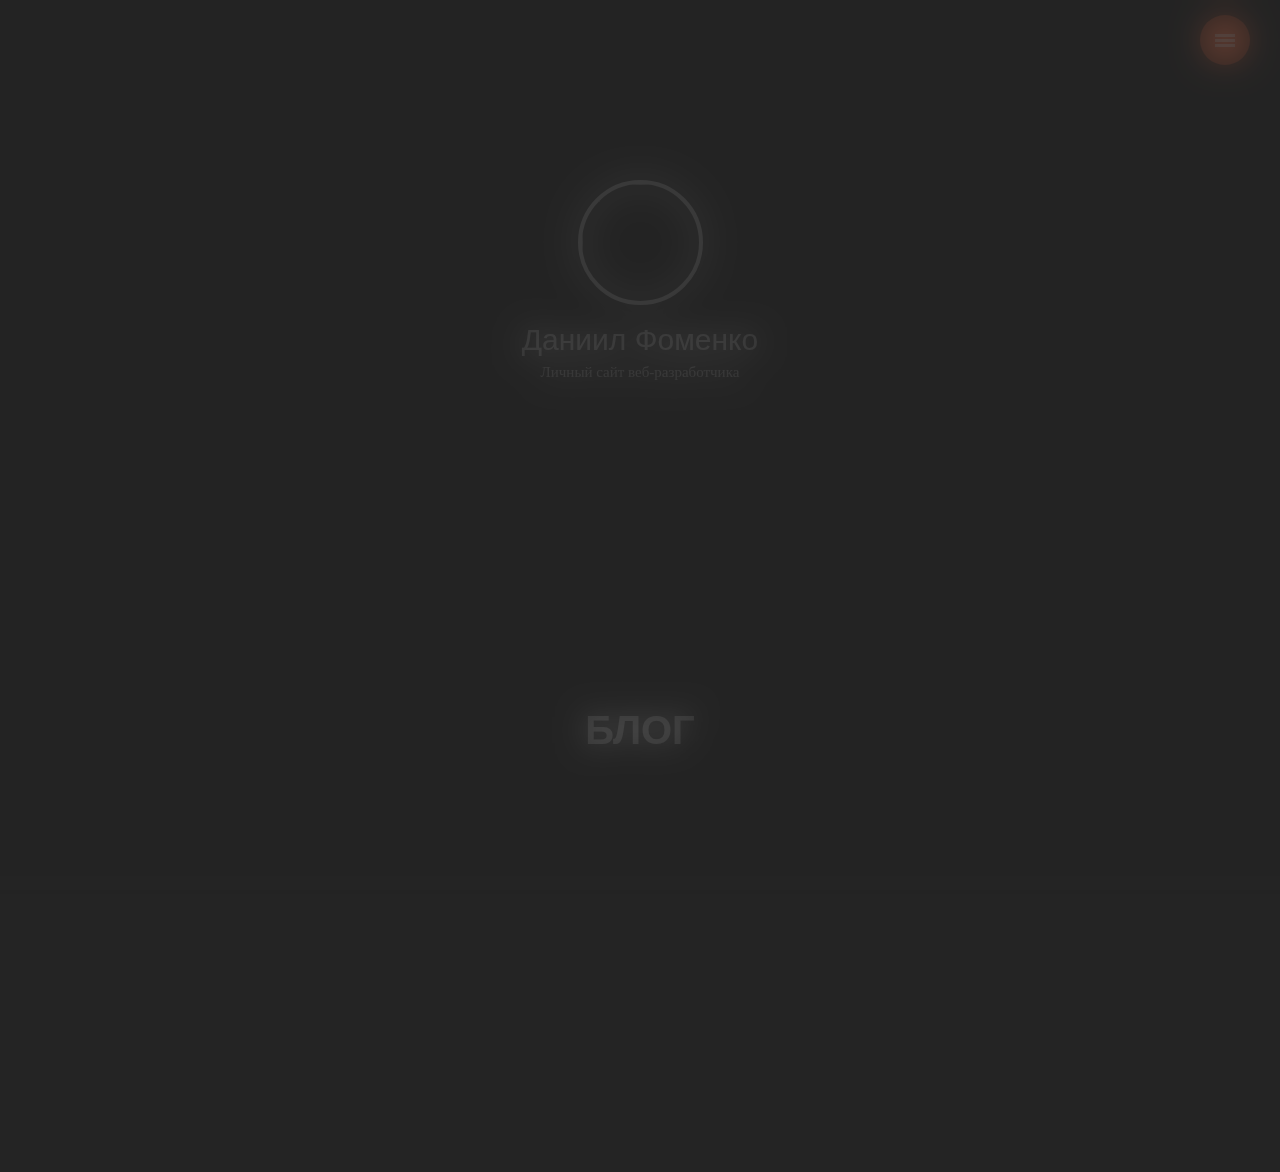
==== commit e3e1c6ba: "Add files via upload" ====
--- a/blog.html
+++ b/blog.html
@@ -6,7 +6,7 @@
 
     <meta charset="UTF-8">
     
-    <link rel="stylesheet" href="assets/css/style.min.css">
+    <link rel="stylesheet" href="assets/css/style.css">
     
     <!-- Useful meta tags -->
     <meta http-equiv="x-ua-compatible" content="ie=edge">
@@ -22,11 +22,6 @@
     <title>Myth-Maker | Личный сайт веб-разработчкиа</title>
     <link rel="shortcut icon" href="https://media.discordapp.net/attachments/791410370199552043/799648888444682250/unknown.png" type="image/x-icon">
 </head>
-<div class="fonne">
-    <svg xmlns="http://www.w3.org/2000/svg" viewBox="0 0 1440 300">
-        <path fill="#242424" fill-opacity="1" d="M0,0L720,160L1440,0L1440,320L720,320L0,320Z"></path>
-    </svg>
-</div>
 
 
 <body>
@@ -112,7 +107,14 @@
                     <a href="#ex1" class="prof__arr"><i class="fas fa-angle-double-down"></i></a>
                 </div>
             
-            </div>        </section>
+            </div>
+            <div class="fonne">
+                <svg xmlns="http://www.w3.org/2000/svg" viewBox="0 0 1440 300">
+                    <path fill="#242424" fill-opacity="1" d="M0,0L720,160L1440,0L1440,320L720,320L0,320Z"></path>
+                </svg>
+            </div>
+            
+        </section>
 
         <div class="fon">
             <div class="container">
@@ -235,7 +237,7 @@
             
                 </div>
             </section>
-            
+            
         </main>
 
     </div>
@@ -243,61 +245,8 @@
     <!-- JS -->
     
     <script src="https://unpkg.com/aos@2.3.1/dist/aos.js"></script>
-    <script>
-        AOS.init({
-            // Global settings:
-            disable: false, // accepts following values: 'phone', 'tablet', 'mobile', boolean, expression or function
-            startEvent: 'DOMContentLoaded', // name of the event dispatched on the document, that AOS should initialize on
-            initClassName: 'aos-init', // class applied after initialization
-            animatedClassName: 'aos-animate', // class applied on animation
-            useClassNames: false, // if true, will add content of `data-aos` as classes on scroll
-            disableMutationObserver: false, // disables automatic mutations' detections (advanced)
-            debounceDelay: 50, // the delay on debounce used while resizing window (advanced)
-            throttleDelay: 99, // the delay on throttle used while scrolling the page (advanced)
-
-
-            // Settings that can be overridden on per-element basis, by `data-aos-*` attributes:
-            offset: 150, // offset (in px) from the original trigger point
-            delay: 0, // values from 0 to 3000, with step 50ms
-            duration: 800, // values from 0 to 3000, with step 50ms
-            easing: 'ease', // default easing for AOS animations
-            once: false, // whether animation should happen only once - while scrolling down
-            mirror: false, // whether elements should animate out while scrolling past them
-            anchorPlacement: 'top-bottom', // defines which position of the element regarding to window should trigger the animation
-
-        });
-
-    </script>
-    <script>
-        $('.menu-btn').on('click', function(e) {
-            e.preventDefault();
-            $(this).toggleClass('menu-btn_active');
-            $('.menu-nav').toggleClass('menu-nav_active');
-        });
-
-    </script>
-    <script>
-        $(document).ready(function() {
-            $("#menu").on("click", "a", function(event) {
-                //отменяем стандартную обработку нажатия по ссылке
-                event.preventDefault();
-
-                //забираем идентификатор бока с атрибута href
-                var id = $(this).attr('href'),
-
-                    //узнаем высоту от начала страницы до блока на который ссылается якорь
-                    top = $(id).offset().top;
-
-                //анимируем переход на расстояние - top за 1500 мс
-                $('body,html').animate({
-                    scrollTop: top
-                }, 1200);
-            });
-        });
-
-    </script>
-
-
+    
+    <script src="./assets/js/app.js"></script>
 
 
 </body>
--- a/assets/css/style.css
+++ b/assets/css/style.css
@@ -0,0 +1,2823 @@
+@charset "UTF-8";
+/* http://meyerweb.com/eric/tools/css/reset/
+   v2.0-modified | 20110126
+   License: none (public domain)
+*/
+html, body, div, span, applet, object, iframe,
+h1, h2, h3, h4, h5, h6, p, blockquote, pre,
+a, abbr, acronym, address, big, cite, code,
+del, dfn, em, img, ins, kbd, q, s, samp,
+small, strike, strong, sub, sup, tt, var,
+b, u, i, center,
+dl, dt, dd, ol, ul, li,
+fieldset, form, label, legend,
+table, caption, tbody, tfoot, thead, tr, th, td,
+article, aside, canvas, details, embed,
+figure, figcaption, footer, header, hgroup,
+menu, nav, output, ruby, section, summary,
+time, mark, audio, video {
+    margin: 0;
+    padding: 0;
+    border: 0;
+    font-size: 100%;
+    font: inherit;
+    vertical-align: baseline;
+}
+
+/* make sure to set some focus styles for accessibility */
+:focus {
+    outline: 0;
+}
+
+/* HTML5 display-role reset for older browsers */
+article, aside, details, figcaption, figure,
+footer, header, hgroup, menu, nav, section {
+    display: block;
+}
+
+body {
+    line-height: 1;
+}
+
+ol, ul {
+    list-style: none;
+}
+
+blockquote, q {
+    quotes: none;
+}
+
+blockquote:before, blockquote:after,
+q:before, q:after {
+    content: '';
+    content: none;
+}
+
+table {
+    border-collapse: collapse;
+    border-spacing: 0;
+}
+
+input[type=search]::-webkit-search-cancel-button,
+input[type=search]::-webkit-search-decoration,
+input[type=search]::-webkit-search-results-button,
+input[type=search]::-webkit-search-results-decoration {
+    -webkit-appearance: none;
+    -moz-appearance: none;
+}
+
+input[type=search] {
+    -webkit-appearance: none;
+    -moz-appearance: none;
+    box-sizing: content-box;
+}
+
+textarea {
+    overflow: auto;
+    vertical-align: top;
+    resize: vertical;
+}
+
+/**
+ * Correct `inline-block` display not defined in IE 6/7/8/9 and Firefox 3.
+ */
+audio,
+canvas,
+video {
+    display: inline-block;
+    *display: inline;
+    *zoom: 1;
+    max-width: 100%;
+}
+
+/**
+ * Prevent modern browsers from displaying `audio` without controls.
+ * Remove excess height in iOS 5 devices.
+ */
+audio:not([controls]) {
+    display: none;
+    height: 0;
+}
+
+/**
+ * Address styling not present in IE 7/8/9, Firefox 3, and Safari 4.
+ * Known issue: no IE 6 support.
+ */
+[hidden] {
+    display: none;
+}
+
+/**
+ * 1. Correct text resizing oddly in IE 6/7 when body `font-size` is set using
+ *    `em` units.
+ * 2. Prevent iOS text size adjust after orientation change, without disabling
+ *    user zoom.
+ */
+html {
+    font-size: 100%;
+  /* 1 */
+    -webkit-text-size-adjust: 100%;
+  /* 2 */
+    -ms-text-size-adjust: 100%;
+  /* 2 */
+}
+
+/**
+ * Address `outline` inconsistency between Chrome and other browsers.
+ */
+a:focus {
+    outline: thin dotted;
+}
+
+/**
+ * Improve readability when focused and also mouse hovered in all browsers.
+ */
+a:active,
+a:hover {
+    outline: 0;
+}
+
+/**
+ * 1. Remove border when inside `a` element in IE 6/7/8/9 and Firefox 3.
+ * 2. Improve image quality when scaled in IE 7.
+ */
+img {
+    border: 0;
+  /* 1 */
+    -ms-interpolation-mode: bicubic;
+  /* 2 */
+}
+
+/**
+ * Address margin not present in IE 6/7/8/9, Safari 5, and Opera 11.
+ */
+figure {
+    margin: 0;
+}
+
+/**
+ * Correct margin displayed oddly in IE 6/7.
+ */
+form {
+    margin: 0;
+}
+
+/**
+ * Define consistent border, margin, and padding.
+ */
+fieldset {
+    border: 1px solid #c0c0c0;
+    margin: 0 2px;
+    padding: 0.35em 0.625em 0.75em;
+}
+
+/**
+ * 1. Correct color not being inherited in IE 6/7/8/9.
+ * 2. Correct text not wrapping in Firefox 3.
+ * 3. Correct alignment displayed oddly in IE 6/7.
+ */
+legend {
+    border: 0;
+  /* 1 */
+    padding: 0;
+    white-space: normal;
+  /* 2 */
+    *margin-left: -7px;
+  /* 3 */
+}
+
+/**
+ * 1. Correct font size not being inherited in all browsers.
+ * 2. Address margins set differently in IE 6/7, Firefox 3+, Safari 5,
+ *    and Chrome.
+ * 3. Improve appearance and consistency in all browsers.
+ */
+button,
+input,
+select,
+textarea {
+    font-size: 100%;
+  /* 1 */
+    margin: 0;
+  /* 2 */
+    vertical-align: baseline;
+  /* 3 */
+    *vertical-align: middle;
+  /* 3 */
+}
+
+/**
+ * Address Firefox 3+ setting `line-height` on `input` using `!important` in
+ * the UA stylesheet.
+ */
+button,
+input {
+    line-height: normal;
+}
+
+/**
+ * Address inconsistent `text-transform` inheritance for `button` and `select`.
+ * All other form control elements do not inherit `text-transform` values.
+ * Correct `button` style inheritance in Chrome, Safari 5+, and IE 6+.
+ * Correct `select` style inheritance in Firefox 4+ and Opera.
+ */
+button,
+select {
+    text-transform: none;
+}
+
+/**
+ * 1. Avoid the WebKit bug in Android 4.0.* where (2) destroys native `audio`
+ *    and `video` controls.
+ * 2. Correct inability to style clickable `input` types in iOS.
+ * 3. Improve usability and consistency of cursor style between image-type
+ *    `input` and others.
+ * 4. Remove inner spacing in IE 7 without affecting normal text inputs.
+ *    Known issue: inner spacing remains in IE 6.
+ */
+button,
+html input[type="button"],
+input[type="reset"],
+input[type="submit"] {
+    -webkit-appearance: button;
+  /* 2 */
+    cursor: pointer;
+  /* 3 */
+    *overflow: visible;
+  /* 4 */
+}
+
+/**
+ * Re-set default cursor for disabled elements.
+ */
+button[disabled],
+html input[disabled] {
+    cursor: default;
+}
+
+/**
+ * 1. Address box sizing set to content-box in IE 8/9.
+ * 2. Remove excess padding in IE 8/9.
+ * 3. Remove excess padding in IE 7.
+ *    Known issue: excess padding remains in IE 6.
+ */
+input[type="checkbox"],
+input[type="radio"] {
+    box-sizing: border-box;
+  /* 1 */
+    padding: 0;
+  /* 2 */
+    *height: 13px;
+  /* 3 */
+    *width: 13px;
+  /* 3 */
+}
+
+/**
+ * 1. Address `appearance` set to `searchfield` in Safari 5 and Chrome.
+ * 2. Address `box-sizing` set to `border-box` in Safari 5 and Chrome
+ *    (include `-moz` to future-proof).
+ */
+input[type="search"] {
+    -webkit-appearance: textfield;
+  /* 1 */
+  /* 2 */
+    box-sizing: content-box;
+}
+
+/**
+ * Remove inner padding and search cancel button in Safari 5 and Chrome
+ * on OS X.
+ */
+input[type="search"]::-webkit-search-cancel-button,
+input[type="search"]::-webkit-search-decoration {
+    -webkit-appearance: none;
+}
+
+/**
+ * Remove inner padding and border in Firefox 3+.
+ */
+button::-moz-focus-inner,
+input::-moz-focus-inner {
+    border: 0;
+    padding: 0;
+}
+
+/**
+ * 1. Remove default vertical scrollbar in IE 6/7/8/9.
+ * 2. Improve readability and alignment in all browsers.
+ */
+textarea {
+    overflow: auto;
+  /* 1 */
+    vertical-align: top;
+  /* 2 */
+}
+
+/**
+ * Remove most spacing between table cells.
+ */
+table {
+    border-collapse: collapse;
+    border-spacing: 0;
+}
+
+html,
+button,
+input,
+select,
+textarea {
+    color: #222;
+}
+
+::-moz-selection {
+    background: #b3d4fc;
+    text-shadow: none;
+}
+
+::selection {
+    background: #b3d4fc;
+    text-shadow: none;
+}
+
+img {
+    vertical-align: middle;
+}
+
+fieldset {
+    border: 0;
+    margin: 0;
+    padding: 0;
+}
+
+textarea {
+    resize: vertical;
+}
+
+.chromeframe {
+    margin: 0.2em 0;
+    background: #ccc;
+    color: #000;
+    padding: 0.2em 0;
+}
+
+html {
+    font-size: 62.5%;
+}
+
+body {
+    background-color: #242424;
+    font-family: -apple-system, BlinkMacSystemFont, "Segoe UI", Roboto, "Helvetica Neue", Arial, "Noto Sans", sans-serif, "Apple Color Emoji", "Segoe UI Emoji", "Segoe UI Symbol", "Noto Color Emoji";
+    font-size: 1.4rem;
+    color: #fff;
+}
+
+*,
+*:before,
+*:after {
+    box-sizing: border-box;
+}
+
+/* Blocks */
+.page {
+    overflow: hidden;
+}
+
+.header__item {
+    display: -ms-flexbox;
+    display: flex;
+    -ms-flex-pack: justify;
+    justify-content: space-between;
+    padding: 1.5rem 3rem;
+}
+
+@media only screen and (max-width: 320px) {
+    .header__item {
+        display: -ms-flexbox;
+        display: flex;
+        -ms-flex-pack: center;
+        justify-content: center;
+    }
+}
+
+.menu-btn {
+    display: block;
+    width: 50px;
+    height: 50px;
+    background-color: #E75F34;
+    border-radius: 50%;
+    position: relative;
+    box-shadow: 0 0 15px rgba(0, 0, 0, 0.35);
+}
+
+@media only screen and (max-width: 415px) {
+    .menu-btn {
+        width: 40px;
+        height: 40px;
+    }
+}
+
+@media only screen and (max-width: 360px) {
+    .menu-btn {
+        width: 40px;
+        height: 40px;
+    }
+}
+
+@media only screen and (max-width: 320px) {
+    .menu-btn {
+        display: none;
+    }
+}
+
+.menu-btn span,
+.menu-btn span::before,
+.menu-btn span::after {
+    position: absolute;
+    top: 50%;
+    margin-top: -1px;
+    left: 50%;
+    margin-left: -10px;
+    width: 20px;
+    height: 2.5px;
+    background-color: #fff;
+}
+
+.menu-btn span::before,
+.menu-btn span::after {
+    content: '';
+    display: block;
+    transition: 0.2s;
+}
+
+.menu-btn span::before {
+    -webkit-transform: translateY(-5px);
+    transform: translateY(-5px);
+}
+
+.menu-btn span::after {
+    -webkit-transform: translateY(5px);
+    transform: translateY(5px);
+}
+
+.menu-btn_active span {
+    height: 0;
+}
+
+.menu-btn_active span:before {
+    -webkit-transform: rotate(-45deg);
+    transform: rotate(-45deg);
+}
+
+.menu-btn_active span:after {
+    -webkit-transform: rotate(45deg);
+    transform: rotate(45deg);
+}
+
+.menu-block {
+    position: relative;
+    display: -ms-flexbox;
+    display: flex;
+    -ms-flex-pack: center;
+    justify-content: center;
+    -ms-flex-align: center;
+    align-items: center;
+}
+
+.menu-nav a {
+    text-decoration: none;
+    color: #fff;
+    text-transform: uppercase;
+    font-weight: 700;
+    font-size: 1.4rem;
+    display: inline-block;
+    margin-right: 20px;
+    transition: .1s;
+}
+
+.menu-nav a:hover {
+    color: #e6e6e6;
+}
+
+@media only screen and (max-width: 415px) {
+    .menu-nav a {
+        font-size: 1.1rem;
+        margin-right: 10px;
+        font-weight: 500;
+    }
+}
+
+@media only screen and (max-width: 360px) {
+    .menu-nav a {
+        font-size: 1.1rem;
+        margin-right: 10px;
+        font-weight: 500;
+    }
+}
+
+@media only screen and (max-width: 320px) {
+    .menu-nav a {
+        font-size: 1rem;
+        margin-right: 5px;
+        font-weight: 500;
+    }
+}
+
+.menu-nav {
+    transition: 0.3s;
+    -webkit-transform: scaleX(0) translateX(0%);
+    transform: scaleX(0) translateX(0%);
+    -webkit-transform-origin: right center;
+    transform-origin: right center;
+    opacity: 0;
+    visibility: hidden;
+    height: 49.5px;
+    line-height: 50px;
+    background-color: #E75F34;
+    padding-right: 25px;
+    padding-left: 25px;
+    margin-right: -25px;
+    border-top-left-radius: 50px;
+    border-bottom-left-radius: 50px;
+}
+
+@media only screen and (max-width: 480px) {
+    .menu-nav {
+        padding-right: 13px;
+        padding-left: 25px;
+        margin-right: -25px;
+    }
+}
+
+@media only screen and (max-width: 415px) {
+    .menu-nav {
+        height: 39px;
+        line-height: 39px;
+        padding-right: 10px;
+        padding-left: 10px;
+        margin-right: -15px;
+    }
+}
+
+@media only screen and (max-width: 360px) {
+    .menu-nav {
+        height: 39px;
+        line-height: 39px;
+        padding-right: 10px;
+        padding-left: 10px;
+        margin-right: -15px;
+    }
+}
+
+@media only screen and (max-width: 320px) {
+    .menu-nav {
+        height: 29px;
+        line-height: 25px;
+        padding-right: 5px;
+        padding-left: 10px;
+        margin-right: -15px;
+        border-radius: 50px;
+    }
+}
+
+.menu-nav_active {
+    -webkit-transform: scaleX(1) translateX(0%);
+    transform: scaleX(1) translateX(0%);
+    opacity: 1;
+    visibility: visible;
+    box-shadow: 0px 0 15px rgba(0, 0, 0, 0.35);
+}
+
+.box {
+    width: 30rem;
+    height: 30rem;
+    position: absolute;
+    top: 50%;
+    left: 50%;
+    margin: -150px 0 0 -150px;
+    background: rgba(255, 255, 255, 0.7);
+    -webkit-backdrop-filter: blur(4px);
+    backdrop-filter: blur(4px);
+    border-radius: 15px;
+}
+
+.box__item {
+    text-align: center;
+    margin-top: 3rem;
+}
+
+.box__footer {
+    display: -ms-flexbox;
+    display: flex;
+    -ms-flex-pack: center;
+    justify-content: center;
+    padding: 30px;
+    background: rgba(255, 255, 255, 0.7);
+    -webkit-backdrop-filter: blur(4px);
+    backdrop-filter: blur(4px);
+    border-radius: 15px;
+    margin-bottom: 15rem;
+}
+
+
+
+/*subscribe*/
+.subscribe_inner {
+    width: 100%;
+}
+
+
+
+.subscribe_input {
+    width: 100%;
+    height: 40px;
+    background: #fff;
+    padding: 12px;
+    margin-bottom: 5px;
+    border: 2px solid #e7e7e7;
+    font-size: 15px;
+    font-weight: 500;
+    color: #333;
+    line-height: 1.1;
+    border-radius: 15px;
+}
+
+.subscribe_input-otptavka {
+    width: 100%;
+    min-height: 11rem;
+    background: #fff;
+    padding: 12px;
+    border: 2px solid #e7e7e7;
+    color: #333;
+    line-height: 1.1;
+    border-radius: 15px;
+    resize: none;
+    font-family: inherit;
+    font-weight: 500;
+}
+
+@media only screen and (max-width: 991px) {
+    .subscribe_input-otptavka {
+        min-height: 6.5rem;
+    }
+}
+
+.subscribe_input::-webkit-input-placeholder {
+    color: #ccc;
+}
+
+.subscribe_input::-moz-placeholder {
+    color: #ccc;
+}
+
+.subscribe_input:-ms-input-placeholder {
+    color: #ccc;
+}
+
+.subscribe_input::-ms-input-placeholder {
+    color: #ccc;
+}
+
+.subscribe_input::placeholder {
+    color: #ccc;
+}
+
+.subscribe_input-otptavka::-webkit-input-placeholder {
+    color: #ccc;
+    font-weight: 500;
+}
+
+.subscribe_input-otptavka::-moz-placeholder {
+    color: #ccc;
+    font-weight: 500;
+}
+
+.subscribe_input-otptavka:-ms-input-placeholder {
+    color: #ccc;
+    font-weight: 500;
+}
+
+.subscribe_input-otptavka::-ms-input-placeholder {
+    color: #ccc;
+    font-weight: 500;
+}
+
+.subscribe_input-otptavka::placeholder {
+    color: #ccc;
+    font-weight: 500;
+}
+
+.subscribe_input:focus {
+    outline: 0;
+    border-color: #E75F34;
+}
+
+.subscribe_input ._error {
+    box-shadow: 0 0 15px #E75F34;
+}
+
+.subscribe_input-otptavka:focus {
+    outline: 0;
+    border-color: #E75F34;
+}
+
+.boxing__name {
+    padding: 1.5rem 5rem;
+    border: 0;
+    background: #fff;
+    border-radius: 15px;
+}
+
+.boxing__name:focus {
+    background-color: #f2f2f2;
+}
+
+.boxing__email {
+    padding: 1.5rem 5rem;
+    border: 0;
+    background: #fff;
+    border-radius: 15px;
+    margin-top: 2rem;
+}
+
+.boxing__email:focus {
+    background-color: #f2f2f2;
+}
+
+.boxing__sms {
+    padding: 5rem;
+    border: 0;
+    background: #fff;
+    border-radius: 15px;
+    margin-top: 2rem;
+}
+
+.boxing__sms:focus {
+    background-color: #f2f2f2;
+}
+
+.box__social {
+    padding: 3rem;
+}
+
+.box__rs {
+    display: -ms-flexbox;
+    display: flex;
+    -ms-flex-align: center;
+    align-items: center;
+    margin-top: 2.5rem;
+}
+
+.box__icon {
+    font-size: 4rem;
+    color: #E75F34;
+}
+
+@media only screen and (max-width: 991px) {
+    .box__icon {
+        font-size: 3rem;
+    }
+}
+
+.box__ref {
+    color: #242424;
+    text-decoration: none;
+    margin-left: 2rem;
+    font-weight: 700;
+}
+
+.box__ref:hover {
+    text-decoration: underline;
+}
+
+@media only screen and (max-width: 991px) {
+    .box__ref {
+        font-size: 1.2rem;
+    }
+}
+
+.comment {
+    padding: 20px 0 15px 0;
+    width: 270px;
+    position: relative;
+}
+
+.text-error{
+    position: absolute;
+    left: 0;
+    top: 0;
+    width: 100%;
+    color: red;
+}
+
+.profile {
+    margin: -5rem auto;
+}
+
+.profile__avatar {
+    position: relative;
+    display: block;
+    width: 12.5rem;
+    height: 12.5rem;
+    margin: 0 auto;
+    border: 4px solid #fff;
+    border-radius: 50%;
+    box-shadow: 0px 10px 10px rgba(0, 0, 0, 0.25);
+}
+
+.profile__name {
+    margin-top: 2rem;
+    font-size: 3rem;
+    text-align: center;
+    color: #242424;
+    font-style: normal;
+}
+
+.profile__prof {
+    font-size: 1.5rem;
+    text-align: center;
+    margin-top: 1rem;
+    font-family: Segoe UI;
+    color: #242424;
+}
+
+.social {
+    display: -ms-flexbox;
+    display: flex;
+    -ms-flex-pack: center;
+    justify-content: center;
+}
+
+.social__item {
+    margin: 8.5rem 1.75rem;
+    font-size: 3rem;
+}
+
+.social__item a {
+    color: #E75F34;
+    transition: color .2s linear;
+    outline: none;
+}
+
+.social__item a:hover {
+    color: #e44d1d;
+}
+
+.profile__footer {
+    display: -ms-flexbox;
+    display: flex;
+    -ms-flex-pack: justify;
+    justify-content: space-between;
+    max-width: 30rem;
+    position: absolute;
+    bottom: 0;
+    width: 100%;
+}
+
+.form__footer {
+    display: -ms-flexbox;
+    display: flex;
+    -ms-flex-pack: center;
+    justify-content: center;
+    bottom: 0;
+}
+
+.btn {
+    display: inline-block;
+    -ms-flex-pack: justify;
+    justify-content: space-between;
+    vertical-align: top;
+    padding: 1em;
+    background-color: #E75F34;
+    font-family: inherit;
+    font-size: 1.5rem;
+    font-weight: 500;
+    color: #fff;
+    text-decoration: none;
+    outline: none;
+    border: 0;
+    transition: background-color .2s linear;
+}
+
+.btn:hover {
+    background-color: #e44d1d;
+}
+
+.btn-left {
+    border-radius: 0px 0px 0px 15px;
+    outline: none;
+    border: 0;
+    padding: 1em 0.95em;
+}
+
+.btn-right {
+    border-radius: 0px 0px 15px 0px;
+    padding: 1em 1.85em;
+    outline: none;
+    border: 0;
+}
+
+.btn-search {
+    border-radius: 15px;
+    padding: 2rem;
+    outline: none;
+    border: 0;
+    padding: 1rem 3.6rem 1rem 3.6rem;
+}
+
+@media only screen and (max-width: 991px) {
+    .btn-search {
+        padding: 1rem 2.6rem 1rem 2.6rem;
+    }
+}
+
+.btn__slide {
+    display: inline-block;
+    margin-left: 15rem;
+    vertical-align: top;
+    padding: 1em;
+    margin-top: 3rem;
+    cursor: pointer;
+    -ms-flex-align: center;
+    align-items: center;
+    font-family: inherit;
+    font-size: 1.5rem;
+    font-weight: 500;
+    color: #fff;
+    text-decoration: none;
+    outline: none;
+    border: 2px solid #fff;
+    transition: .2s linear;
+}
+
+.btn__slide:hover {
+    background-color: #e44d1d;
+    border: 2px solid #e44d1d;
+}
+
+.btn__slide--close {
+    display: inline-block;
+    padding: 1em;
+    opacity: 0;
+    margin-left: 191rem;
+    cursor: pointer;
+    font-family: inherit;
+    font-size: 1.5rem;
+    font-weight: 500;
+    color: #fff;
+    text-decoration: none;
+    outline: none;
+    border: 2px solid #fff;
+    transition: .8s linear;
+}
+
+.btn__slide--close:hover {
+    background-color: #e44d1d;
+    border: 2px solid #e44d1d;
+}
+
+.btn__slide-origin {
+    opacity: 1;
+    margin-left: 61rem;
+}
+
+.scene {
+    z-index: -1;
+    position: fixed;
+    left: 0;
+    top: 0;
+    bottom: 0;
+    right: 0;
+    min-height: 100vh;
+}
+
+.layer {
+    position: absolute;
+    left: -10%;
+    top: 0;
+    right: 1000px;
+    width: 115%;
+    height: 100%;
+}
+
+.layer-bg {
+    background: url(https://cdn.discordapp.com/attachments/656925069498384386/797480639666323476/gory_vershiny_zasnezhennyj_134413_1920x1080.jpg) center no-repeat;
+    background-size: cover;
+}
+
+.layer-1 {
+    background: url(https://cdn.discordapp.com/attachments/656925069498384386/797483427535388672/gory2.png) center no-repeat;
+    background-size: cover;
+}
+
+.layer-2 {
+    background: url(https://cdn.discordapp.com/attachments/656925069498384386/797483624475787284/gory1.png) center no-repeat;
+    background-size: cover;
+}
+
+.container {
+    width: 100%;
+    max-width: 1230px;
+  /*Максимальная ширина*/
+    padding: 0 15px;
+    margin: -10rem auto;
+  /*Выравниваение по центру*/
+}
+
+.container__reviews {
+    width: 100%;
+    max-width: 130rem;
+  /*Максимальная ширина*/
+    margin: 0 auto;
+  /*Выравниваение по центру*/
+}
+
+.container__section {
+    width: 100%;
+    max-width: 60rem;
+  /*Максимальная ширина*/
+    margin: 0 auto;
+  /*Выравниваение по центру*/
+}
+
+#p_prldr {
+    position: fixed;
+    left: 0;
+    top: 0;
+    right: 0;
+    bottom: 0;
+    -webkit-backdrop-filter: blur(15px);
+    backdrop-filter: blur(15px);
+    background-color: #242424;
+    z-index: 30;
+}
+
+.contpre {
+    display: -ms-flexbox;
+    display: flex;
+    -ms-flex-pack: center;
+    justify-content: center;
+    align-items: center;
+    margin: 0 auto;
+    width: 100%;
+    height: 100%;
+}
+
+.svg_anm {
+    background-image: url("images/pufff.svg") center no-repeat;
+    background-size: 20rem;
+}
+
+.section {
+    position: relative;
+    padding: 80px 0;
+}
+
+.container__object {
+    width: 100%;
+    max-width: 1230px;
+  /*Максимальная ширина*/
+    padding: 0 15px;
+    margin: 0 auto;
+  /*Выравниваение по центру*/
+}
+
+.section__header {
+    width: 100%;
+    max-width: 950px;
+    margin: 0 auto 50px;
+    text-align: center;
+}
+
+.section__inner {
+    max-width: 600px;
+    margin: 0 auto;
+    padding-top: 60px;
+    padding-bottom: 60px;
+}
+
+.soc__header {
+    display: -ms-flexbox;
+    display: flex;
+    -ms-flex-pack: start;
+    justify-content: flex-start;
+}
+
+.soc__item {
+    margin: 0 1.75rem;
+    font-size: 3rem;
+}
+
+.soc__item a {
+    color: #fff;
+    transition: color .2s linear;
+    outline: none;
+}
+
+.soc__item a:hover {
+    color: #f2f2f2;
+}
+
+@media only screen and (max-width: 768px) {
+    .soc__item {
+        display: none;
+    }
+}
+
+.avatar {
+    z-index: 1;
+    top: 50%;
+    left: 50%;
+    margin: 10rem auto 6rem;
+}
+
+.prof__avatar {
+    position: relative;
+    display: block;
+    width: 12.5rem;
+    height: 12.5rem;
+    margin: 0 auto;
+    border: 4px solid #fff;
+    border-radius: 50%;
+    box-shadow: 0px 10px 10px rgba(0, 0, 0, 0.25);
+}
+
+@media only screen and (max-width: 991px) {
+    .prof__avatar {
+        width: 9.5rem;
+        height: 9.5rem;
+    }
+}
+
+.prof__name {
+    margin-top: 2rem;
+    font-size: 3rem;
+    text-align: center;
+    color: #fff;
+    font-style: normal;
+}
+
+.prof__prof {
+    font-size: 1.5rem;
+    text-align: center;
+    margin-top: 1rem;
+    font-family: Segoe UI;
+    color: #fff;
+}
+
+.prof__arrow {
+    margin-top: 25rem;
+    text-align: center;
+}
+
+.prof__arr {
+    font-size: 4.5rem;
+    text-align: center;
+    color: #fff;
+    border: 0;
+    outline: none !important;
+    transition: .2s linear;
+}
+
+.prof__arr:hover {
+    color: #d9d9d9;
+}
+
+.fon {
+    z-index: -2;
+    position: fixed;
+    left: 0;
+    top: 0;
+    bottom: 0;
+    right: 0;
+}
+
+.layer__fon {
+    position: absolute;
+    left: -10%;
+    top: 0;
+    right: 1000px;
+    width: 115%;
+    height: 100%;
+    background: url(https://cdn.discordapp.com/attachments/656925069498384386/797480639666323476/gory_vershiny_zasnezhennyj_134413_1920x1080.jpg) center no-repeat;
+    background-size: cover;
+}
+
+.post {
+    margin-bottom: 3rem;
+    padding: 2.5rem;
+    overflow: hidden;
+    background-color: #202020;
+    box-shadow: 0px 15px 15px rgba(0, 0, 0, 0.35);
+    border-radius: 5px;
+}
+
+.post__header {
+    margin: 0 0 2.5rem;
+}
+
+.post__header--preview {
+    margin: -2.5rem -2.5rem 2.5rem;
+}
+
+.post__preview {
+    display: block;
+    max-width: 100%;
+    height: auto;
+}
+
+.post__content {
+    margin-bottom: 2rem;
+}
+
+.post__title {
+    margin-bottom: 1.5rem;
+    font-size: 2.7rem;
+    color: #fff;
+    font-weight: 500;
+}
+
+.post__title a {
+    color: inherit;
+    text-decoration: none;
+}
+
+.post__title a:hover {
+    text-decoration: underline;
+}
+
+.post__title--mb0 {
+    margin-bottom: 0;
+}
+
+.post__subtitle {
+    margin-top: 3rem;
+    margin-bottom: 2rem;
+    font-size: 1.6rem;
+    color: #fff;
+    font-weight: 500;
+}
+
+.post__description {
+    line-height: 1.2;
+    font-size: 1.4rem;
+    color: #D2D2D2;
+}
+
+.post__text {
+    padding-bottom: 1rem;
+    line-height: 1.1;
+    font-size: 1.4rem;
+    color: #fff;
+    border-bottom: 1px solid #1C1C1C;
+}
+
+.post__text h2,
+  .post__text h3,
+  .post__text h4,
+  .post__text h5,
+  .post__text h6 {
+    margin-bottom: 3rem;
+    font-weight: 700;
+}
+
+.post__text h2 {
+    font-size: 1.75em;
+}
+
+.post__text h3 {
+    font-size: 1.55em;
+}
+
+.post__text h4 {
+    font-size: 1.25em;
+}
+
+.post__text h5,
+  .post__text h6 {
+    font-size: 1.15em;
+}
+
+.post__text ul,
+  .post__text ol {
+    margin-bottom: 2rem;
+}
+
+.post__text ol {
+    list-style: decimal;
+    list-style-position: inside;
+}
+
+.post__text p {
+    margin-bottom: 2rem;
+}
+
+.post__text a {
+    color: #E75F34;
+}
+
+.post__text table {
+    margin-bottom: 2rem;
+    width: 100%;
+}
+
+.post__text img {
+    display: block;
+    max-width: 100%;
+    height: auto;
+}
+
+.post__footer {
+    display: -ms-flexbox;
+    display: flex;
+    -ms-flex-pack: justify;
+    justify-content: space-between;
+    -ms-flex-align: center;
+    align-items: center;
+}
+
+.post__data {
+    display: -ms-flexbox;
+    display: flex;
+    color: #828282;
+    line-height: 1.2;
+}
+
+.post__data a {
+    color: inherit;
+    text-decoration: none;
+}
+
+.post__data a:hover {
+    text-decoration: underline;
+}
+
+.post__data-item:not(:last-child):after {
+    content: "";
+    display: inline-block;
+    width: 6px;
+    height: 6px;
+    margin: 0 1.5rem;
+    position: relative;
+    top: -2px;
+    border-radius: 50%;
+    background-color: #C4C4C4;
+}
+
+.post__actions {
+    display: -ms-flexbox;
+    display: flex;
+    -ms-flex-pack: justify;
+    justify-content: space-between;
+    margin-bottom: 1.5rem;
+    font-size: 1.2rem;
+    color: #fff;
+}
+
+.post__actions a {
+    color: inherit;
+    opacity: 0.6;
+    transition: opacity .2s linear;
+}
+
+.post__actions a:hover {
+    opacity: 1;
+}
+
+.post__actions-icon {
+    font-size: 1.5rem;
+}
+
+.section {
+    position: relative;
+    background-color: #242424;
+}
+
+.section__title {
+    position: relative;
+    overflow: hidden;
+}
+
+.section_header {
+    width: 100%;
+    max-width: 950px;
+    margin: 0 auto 50px;
+    text-align: center;
+}
+
+.section__subtitle {
+    font-size: 4rem;
+    font-weight: bold;
+    font-style: normal;
+    text-shadow: 10px 10px 10px rgba(0, 0, 0, 0.5);
+}
+
+@media only screen and (max-width: 991px) {
+    .section__subtitle {
+        font-size: 3rem;
+    }
+}
+
+.section__footer {
+    position: relative;
+}
+
+.footer__section {
+    display: -ms-flexbox;
+    display: flex;
+    -ms-flex-pack: center;
+    justify-content: center;
+}
+
+.me__section {
+    display: -ms-flexbox;
+    display: flex;
+    -ms-flex-pack: justify;
+    justify-content: space-between;
+    width: 100%;
+    max-width: 110rem;
+    margin: 0 auto 50px;
+}
+
+@media only screen and (max-width: 950px) {
+    .me__section {
+        display: inherit;
+    }
+}
+
+.fonne {
+    position: absolute;
+    left: 0;
+    bottom: -10px;
+    width: 100%;
+    z-index: -1;
+}
+
+
+.fonne__footer svg {
+    display: block;
+    position: absolute;
+    left: 0;
+    z-index: 0;
+    overflow: hidden;
+    top: 0;
+    width: 100%;
+}
+
+
+
+.fonne__foot {
+    display: block;
+    position: absolute;
+    left: 0;
+    z-index: 0;
+    overflow: hidden;
+    top: 0;
+    width: 100%;
+}
+
+
+.embed,
+fr-video {
+    display: block;
+    position: relative;
+    overflow: hidden;
+}
+
+.embed:before,
+  fr-video:before {
+    content: "";
+    display: block;
+    padding: 26.25%;
+}
+
+.embed iframe,
+  .embed video,
+  fr-video iframe,
+  fr-video video {
+    width: 100%;
+    height: 100%;
+    position: absolute;
+    top: 0;
+    left: 0;
+    z-index: 1;
+}
+
+.slide__item {
+    width: 150rem;
+    display: -ms-flexbox;
+    display: flex;
+    -ms-flex-wrap: wrap;
+    flex-wrap: wrap;
+    -ms-flex-pack: center;
+    justify-content: center;
+    -ms-flex-align: center;
+    align-items: center;
+    transition: 1s;
+    margin-bottom: 5rem;
+    margin-left: 40rem;
+    -webkit-transform: rotateX(33deg) rotateZ(-45deg) rotateY(15deg);
+    transform: rotateX(33deg) rotateZ(-45deg) rotateY(15deg);
+    -webkit-transform-style: preserve-3d;
+    transform-style: preserve-3d;
+}
+
+@media only screen and (max-width: 991px) {
+    .slide__item {
+        -webkit-transform: none;
+        transform: none;
+        margin: 0 auto;
+        width: 80rem;
+    }
+}
+
+@media only screen and (max-width: 768px) {
+    .slide__item {
+        -webkit-transform: none;
+        transform: none;
+        margin: 0 auto;
+        width: 50rem;
+    }
+}
+
+@media only screen and (max-width: 575px) {
+    .slide__item {
+        -webkit-transform: none;
+        transform: none;
+        margin: 0 auto;
+        width: 40rem;
+    }
+}
+
+@media only screen and (max-width: 360px) {
+    .slide__item {
+        -webkit-transform: none;
+        transform: none;
+        margin: 0 auto;
+        width: 30rem;
+    }
+}
+
+.slide__item-origin {
+    margin-left: -10rem;
+    -webkit-transform: rotate(0);
+    transform: rotate(0);
+}
+
+img {
+    max-width: 100%;
+}
+
+.card {
+    width: 40rem;
+    margin: 10px;
+    transition: 0.3s;
+}
+
+@media only screen and (max-width: 991px) {
+    .card {
+        width: 30rem;
+    }
+}
+
+@media only screen and (max-width: 768px) {
+    .card {
+        width: 23rem;
+    }
+}
+
+@media only screen and (max-width: 575px) {
+    .card {
+        width: 20rem;
+    }
+}
+
+.card:hover {
+    cursor: pointer;
+    -webkit-transform: translateZ(20px);
+    transform: translateZ(20px);
+    box-shadow: -10px 10px 15px rgba(0, 0, 0, 0.6);
+    opacity: 1;
+}
+
+.card-origin {
+    z-index: 2;
+    -webkit-transform: scale(1);
+    transform: scale(1);
+}
+
+.slide__title {
+    text-align: center;
+    font-size: 4rem;
+    font-weight: bold;
+    font-style: normal;
+    text-shadow: 10px 10px 10px rgba(0, 0, 0, 0.5);
+}
+
+.slider__text {
+    border: 2px solid #fff;
+    max-width: 50rem;
+    position: absolute;
+    margin-top: 20rem;
+    padding: 3rem;
+    transition: .5s linear;
+}
+
+@media only screen and (max-width: 991px) {
+    .slider__text {
+        display: none;
+    }
+}
+
+.slide__text {
+    margin-top: 3rem;
+    line-height: 1.1;
+    text-align: center;
+}
+
+.slider__text-origin {
+    opacity: 0;
+}
+
+.reviews {
+    display: -ms-flexbox;
+    display: flex;
+    -ms-flex-pack: justify;
+    justify-content: space-between;
+    padding: 0 3rem;
+}
+
+@media only screen and (max-width: 768px) {
+    .reivews__photo {
+        display: none;
+    }
+}
+
+.reviews__text {
+    font-size: 1.6rem;
+}
+
+@media only screen and (max-width: 768px) {
+    .reviews__text {
+        font-size: 1.2rem;
+    }
+}
+
+.photo__item {
+    display: -ms-flexbox;
+    display: flex;
+    -ms-flex-align: center;
+    align-items: center;
+    margin-top: 2rem;
+}
+
+.name__title {
+    margin-left: 2rem;
+    line-height: 1.5;
+}
+
+@media only screen and (max-width: 768px) {
+    .name__title {
+        margin-left: 0rem;
+    }
+}
+
+.photo__name {
+    font-size: 2rem;
+    font-weight: bold;
+}
+
+.photo__title {
+    font-style: italic;
+    font-weight: 700;
+    color: #E75F34;
+}
+
+.footer__container {
+    display: -ms-flexbox;
+    display: flex;
+    -ms-flex-pack: justify;
+    justify-content: space-between;
+    background-color: #242424;
+}
+
+.number {
+    display: -ms-flexbox;
+    display: flex;
+    -ms-flex-pack: end;
+    justify-content: flex-end;
+}
+
+.footer__item {
+    margin: auto 0;
+    padding: 1.5rem 3rem;
+    line-height: 1.2;
+}
+
+.me__container {
+    width: 100%;
+    max-width: 40rem;
+}
+
+@media only screen and (max-width: 991px) {
+    .me__container {
+        margin-left: 5rem;
+    }
+}
+
+@media only screen and (max-width: 950px) {
+    .me__container {
+        max-width: 35rem;
+        margin: 0 auto;
+    }
+}
+
+.me__photo {
+    margin-bottom: 2rem;
+}
+
+@media only screen and (max-width: 991px) {
+    .me__photo {
+        text-align: center;
+    }
+}
+
+.me__avatar {
+    border-radius: 7px;
+}
+
+@media only screen and (max-width: 991px) {
+    .me__avatar {
+        height: 400px;
+    }
+}
+
+.me__title {
+    margin-bottom: 2rem;
+    text-align: center;
+    font-size: 3rem;
+    font-weight: bold;
+    font-style: normal;
+    text-shadow: 10px 10px 10px rgba(0, 0, 0, 0.5);
+}
+
+@media only screen and (max-width: 991px) {
+    .me__title {
+        font-size: 2.5rem;
+    }
+}
+
+.me__text {
+    line-height: 1.2;
+    text-shadow: 10px 10px 10px rgba(0, 0, 0, 0.1);
+}
+
+.skills__container {
+    max-width: 80rem;
+}
+
+@media only screen and (max-width: 991px) {
+    .skills__container {
+        margin-left: 4rem;
+    }
+}
+
+@media only screen and (max-width: 950px) {
+    .skills__container {
+        max-width: 40rem;
+        margin: 2rem auto;
+    }
+}
+
+@media only screen and (max-width: 575px) {
+    .skills__container {
+        max-width: 40rem;
+        margin: 2rem auto;
+    }
+}
+
+@media only screen and (max-width: 480px) {
+    .skills__container {
+        max-width: 27rem;
+        margin: 2rem auto;
+    }
+}
+
+.skills__element {
+    display: -ms-flexbox;
+    display: flex;
+    -ms-flex-pack: center;
+    justify-content: center;
+}
+
+.skills__title {
+    text-align: center;
+    font-size: 3rem;
+    font-weight: bold;
+    font-style: normal;
+    text-shadow: 10px 10px 10px rgba(0, 0, 0, 0.5);
+    margin-bottom: 2rem;
+}
+
+@media only screen and (max-width: 991px) {
+    .skills__title {
+        font-size: 2.5rem;
+    }
+}
+
+.skills__subtitle {
+    margin-bottom: 2rem;
+    font-size: 2rem;
+    font-weight: bold;
+    font-style: normal;
+}
+
+@media only screen and (max-width: 991px) {
+    .skills__subtitle {
+        font-size: 1.7rem;
+        text-align: center;
+    }
+}
+
+@media only screen and (max-width: 480px) {
+    .circle__circ {
+        display: none;
+    }
+}
+
+.cicrle__small {
+    display: none;
+}
+
+@media only screen and (max-width: 480px) {
+    .cicrle__small {
+        display: inherit;
+    }
+}
+
+.rect-auto,
+.c100.p51 .slice,
+.c100.p52 .slice,
+.c100.p53 .slice,
+.c100.p54 .slice,
+.c100.p55 .slice,
+.c100.p56 .slice,
+.c100.p57 .slice,
+.c100.p58 .slice,
+.c100.p59 .slice,
+.c100.p60 .slice,
+.c100.p61 .slice,
+.c100.p62 .slice,
+.c100.p63 .slice,
+.c100.p64 .slice,
+.c100.p65 .slice,
+.c100.p66 .slice,
+.c100.p67 .slice,
+.c100.p68 .slice,
+.c100.p69 .slice,
+.c100.p70 .slice,
+.c100.p71 .slice,
+.c100.p72 .slice,
+.c100.p73 .slice,
+.c100.p74 .slice,
+.c100.p75 .slice,
+.c100.p76 .slice,
+.c100.p77 .slice,
+.c100.p78 .slice,
+.c100.p79 .slice,
+.c100.p80 .slice,
+.c100.p81 .slice,
+.c100.p82 .slice,
+.c100.p83 .slice,
+.c100.p84 .slice,
+.c100.p85 .slice,
+.c100.p86 .slice,
+.c100.p87 .slice,
+.c100.p88 .slice,
+.c100.p89 .slice,
+.c100.p90 .slice,
+.c100.p91 .slice,
+.c100.p92 .slice,
+.c100.p93 .slice,
+.c100.p94 .slice,
+.c100.p95 .slice,
+.c100.p96 .slice,
+.c100.p97 .slice,
+.c100.p98 .slice,
+.c100.p99 .slice,
+.c100.p100 .slice {
+    clip: rect(auto, auto, auto, auto);
+}
+
+.pie,
+.c100 .bar,
+.c100.p51 .fill,
+.c100.p52 .fill,
+.c100.p53 .fill,
+.c100.p54 .fill,
+.c100.p55 .fill,
+.c100.p56 .fill,
+.c100.p57 .fill,
+.c100.p58 .fill,
+.c100.p59 .fill,
+.c100.p60 .fill,
+.c100.p61 .fill,
+.c100.p62 .fill,
+.c100.p63 .fill,
+.c100.p64 .fill,
+.c100.p65 .fill,
+.c100.p66 .fill,
+.c100.p67 .fill,
+.c100.p68 .fill,
+.c100.p69 .fill,
+.c100.p70 .fill,
+.c100.p71 .fill,
+.c100.p72 .fill,
+.c100.p73 .fill,
+.c100.p74 .fill,
+.c100.p75 .fill,
+.c100.p76 .fill,
+.c100.p77 .fill,
+.c100.p78 .fill,
+.c100.p79 .fill,
+.c100.p80 .fill,
+.c100.p81 .fill,
+.c100.p82 .fill,
+.c100.p83 .fill,
+.c100.p84 .fill,
+.c100.p85 .fill,
+.c100.p86 .fill,
+.c100.p87 .fill,
+.c100.p88 .fill,
+.c100.p89 .fill,
+.c100.p90 .fill,
+.c100.p91 .fill,
+.c100.p92 .fill,
+.c100.p93 .fill,
+.c100.p94 .fill,
+.c100.p95 .fill,
+.c100.p96 .fill,
+.c100.p97 .fill,
+.c100.p98 .fill,
+.c100.p99 .fill,
+.c100.p100 .fill {
+    position: absolute;
+    border: 0.08em solid #307bbb;
+    width: 0.84em;
+    height: 0.84em;
+    clip: rect(0em, 0.5em, 1em, 0em);
+    border-radius: 50%;
+    -webkit-transform: rotate(0deg);
+    transform: rotate(0deg);
+}
+
+.pie-fill,
+.c100.p51 .bar:after,
+.c100.p51 .fill,
+.c100.p52 .bar:after,
+.c100.p52 .fill,
+.c100.p53 .bar:after,
+.c100.p53 .fill,
+.c100.p54 .bar:after,
+.c100.p54 .fill,
+.c100.p55 .bar:after,
+.c100.p55 .fill,
+.c100.p56 .bar:after,
+.c100.p56 .fill,
+.c100.p57 .bar:after,
+.c100.p57 .fill,
+.c100.p58 .bar:after,
+.c100.p58 .fill,
+.c100.p59 .bar:after,
+.c100.p59 .fill,
+.c100.p60 .bar:after,
+.c100.p60 .fill,
+.c100.p61 .bar:after,
+.c100.p61 .fill,
+.c100.p62 .bar:after,
+.c100.p62 .fill,
+.c100.p63 .bar:after,
+.c100.p63 .fill,
+.c100.p64 .bar:after,
+.c100.p64 .fill,
+.c100.p65 .bar:after,
+.c100.p65 .fill,
+.c100.p66 .bar:after,
+.c100.p66 .fill,
+.c100.p67 .bar:after,
+.c100.p67 .fill,
+.c100.p68 .bar:after,
+.c100.p68 .fill,
+.c100.p69 .bar:after,
+.c100.p69 .fill,
+.c100.p70 .bar:after,
+.c100.p70 .fill,
+.c100.p71 .bar:after,
+.c100.p71 .fill,
+.c100.p72 .bar:after,
+.c100.p72 .fill,
+.c100.p73 .bar:after,
+.c100.p73 .fill,
+.c100.p74 .bar:after,
+.c100.p74 .fill,
+.c100.p75 .bar:after,
+.c100.p75 .fill,
+.c100.p76 .bar:after,
+.c100.p76 .fill,
+.c100.p77 .bar:after,
+.c100.p77 .fill,
+.c100.p78 .bar:after,
+.c100.p78 .fill,
+.c100.p79 .bar:after,
+.c100.p79 .fill,
+.c100.p80 .bar:after,
+.c100.p80 .fill,
+.c100.p81 .bar:after,
+.c100.p81 .fill,
+.c100.p82 .bar:after,
+.c100.p82 .fill,
+.c100.p83 .bar:after,
+.c100.p83 .fill,
+.c100.p84 .bar:after,
+.c100.p84 .fill,
+.c100.p85 .bar:after,
+.c100.p85 .fill,
+.c100.p86 .bar:after,
+.c100.p86 .fill,
+.c100.p87 .bar:after,
+.c100.p87 .fill,
+.c100.p88 .bar:after,
+.c100.p88 .fill,
+.c100.p89 .bar:after,
+.c100.p89 .fill,
+.c100.p90 .bar:after,
+.c100.p90 .fill,
+.c100.p91 .bar:after,
+.c100.p91 .fill,
+.c100.p92 .bar:after,
+.c100.p92 .fill,
+.c100.p93 .bar:after,
+.c100.p93 .fill,
+.c100.p94 .bar:after,
+.c100.p94 .fill,
+.c100.p95 .bar:after,
+.c100.p95 .fill,
+.c100.p96 .bar:after,
+.c100.p96 .fill,
+.c100.p97 .bar:after,
+.c100.p97 .fill,
+.c100.p98 .bar:after,
+.c100.p98 .fill,
+.c100.p99 .bar:after,
+.c100.p99 .fill,
+.c100.p100 .bar:after,
+.c100.p100 .fill {
+    -webkit-transform: rotate(180deg);
+    transform: rotate(180deg);
+}
+
+.c100 {
+    position: relative;
+    font-size: 120px;
+    width: 1em;
+    height: 1em;
+    border-radius: 50%;
+    float: left;
+    margin: 0 0.1em 0.1em 0;
+    background-color: #cccccc;
+}
+
+.c100 *,
+.c100 *:before,
+.c100 *:after {
+    box-sizing: content-box;
+}
+
+.c100.center {
+    float: none;
+    margin: 0 auto;
+}
+
+.c100.big {
+    font-size: 240px;
+}
+
+.c100.small {
+    font-size: 80px;
+}
+
+.bar__procent {
+    opacity: 0;
+}
+
+.c100 > span {
+    position: absolute;
+    width: 100%;
+    z-index: 1;
+    left: 0;
+    top: 35%;
+    line-height: 1.2;
+    font-size: 1.8rem;
+    color: #cccccc;
+    display: block;
+    text-align: center;
+    white-space: nowrap;
+    transition-property: all;
+    transition-duration: 0.2s;
+    transition-timing-function: ease-out;
+}
+
+@media only screen and (max-width: 480px) {
+    .c100 > span {
+        font-size: 1.2rem;
+    }
+}
+
+.c100:after {
+    position: absolute;
+    top: 0.08em;
+    left: 0.08em;
+    display: block;
+    content: " ";
+    border-radius: 50%;
+    background-color: #f5f5f5;
+    width: 0.84em;
+    height: 0.84em;
+    transition-property: all;
+    transition-duration: 0.2s;
+    transition-timing-function: ease-in;
+}
+
+.c100 .slice {
+    position: absolute;
+    width: 1em;
+    height: 1em;
+    clip: rect(0em, 1em, 1em, 0.5em);
+}
+
+.c100.p1 .bar {
+    -webkit-transform: rotate(3.6deg);
+    transform: rotate(3.6deg);
+}
+
+.c100.p2 .bar {
+    -webkit-transform: rotate(7.2deg);
+    transform: rotate(7.2deg);
+}
+
+.c100.p3 .bar {
+    -webkit-transform: rotate(10.8deg);
+    transform: rotate(10.8deg);
+}
+
+.c100.p4 .bar {
+    -webkit-transform: rotate(14.4deg);
+    transform: rotate(14.4deg);
+}
+
+.c100.p5 .bar {
+    -webkit-transform: rotate(18deg);
+    transform: rotate(18deg);
+}
+
+.c100.p6 .bar {
+    -webkit-transform: rotate(21.6deg);
+    transform: rotate(21.6deg);
+}
+
+.c100.p7 .bar {
+    -webkit-transform: rotate(25.2deg);
+    transform: rotate(25.2deg);
+}
+
+.c100.p8 .bar {
+    -webkit-transform: rotate(28.8deg);
+    transform: rotate(28.8deg);
+}
+
+.c100.p9 .bar {
+    -webkit-transform: rotate(32.4deg);
+    transform: rotate(32.4deg);
+}
+
+.c100.p10 .bar {
+    -webkit-transform: rotate(36deg);
+    transform: rotate(36deg);
+}
+
+.c100.p11 .bar {
+    -webkit-transform: rotate(39.6deg);
+    transform: rotate(39.6deg);
+}
+
+.c100.p12 .bar {
+    -webkit-transform: rotate(43.2deg);
+    transform: rotate(43.2deg);
+}
+
+.c100.p13 .bar {
+    -webkit-transform: rotate(46.8deg);
+    transform: rotate(46.8deg);
+}
+
+.c100.p14 .bar {
+    -webkit-transform: rotate(50.4deg);
+    transform: rotate(50.4deg);
+}
+
+.c100.p15 .bar {
+    -webkit-transform: rotate(54deg);
+    transform: rotate(54deg);
+}
+
+.c100.p16 .bar {
+    -webkit-transform: rotate(57.6deg);
+    transform: rotate(57.6deg);
+}
+
+.c100.p17 .bar {
+    -webkit-transform: rotate(61.2deg);
+    transform: rotate(61.2deg);
+}
+
+.c100.p18 .bar {
+    -webkit-transform: rotate(64.8deg);
+    transform: rotate(64.8deg);
+}
+
+.c100.p19 .bar {
+    -webkit-transform: rotate(68.4deg);
+    transform: rotate(68.4deg);
+}
+
+.c100.p20 .bar {
+    -webkit-transform: rotate(72deg);
+    transform: rotate(72deg);
+}
+
+.c100.p21 .bar {
+    -webkit-transform: rotate(75.6deg);
+    transform: rotate(75.6deg);
+}
+
+.c100.p22 .bar {
+    -webkit-transform: rotate(79.2deg);
+    transform: rotate(79.2deg);
+}
+
+.c100.p23 .bar {
+    -webkit-transform: rotate(82.8deg);
+    transform: rotate(82.8deg);
+}
+
+.c100.p24 .bar {
+    -webkit-transform: rotate(86.4deg);
+    transform: rotate(86.4deg);
+}
+
+.c100.p25 .bar {
+    -webkit-transform: rotate(90deg);
+    transform: rotate(90deg);
+}
+
+.c100.p26 .bar {
+    -webkit-transform: rotate(93.6deg);
+    transform: rotate(93.6deg);
+}
+
+.c100.p27 .bar {
+    -webkit-transform: rotate(97.2deg);
+    transform: rotate(97.2deg);
+}
+
+.c100.p28 .bar {
+    -webkit-transform: rotate(100.8deg);
+    transform: rotate(100.8deg);
+}
+
+.c100.p29 .bar {
+    -webkit-transform: rotate(104.4deg);
+    transform: rotate(104.4deg);
+}
+
+.c100.p30 .bar {
+    -webkit-transform: rotate(108deg);
+    transform: rotate(108deg);
+}
+
+.c100.p31 .bar {
+    -webkit-transform: rotate(111.6deg);
+    transform: rotate(111.6deg);
+}
+
+.c100.p32 .bar {
+    -webkit-transform: rotate(115.2deg);
+    transform: rotate(115.2deg);
+}
+
+.c100.p33 .bar {
+    -webkit-transform: rotate(118.8deg);
+    transform: rotate(118.8deg);
+}
+
+.c100.p34 .bar {
+    -webkit-transform: rotate(122.4deg);
+    transform: rotate(122.4deg);
+}
+
+.c100.p35 .bar {
+    -webkit-transform: rotate(126deg);
+    transform: rotate(126deg);
+}
+
+.c100.p36 .bar {
+    -webkit-transform: rotate(129.6deg);
+    transform: rotate(129.6deg);
+}
+
+.c100.p37 .bar {
+    -webkit-transform: rotate(133.2deg);
+    transform: rotate(133.2deg);
+}
+
+.c100.p38 .bar {
+    -webkit-transform: rotate(136.8deg);
+    transform: rotate(136.8deg);
+}
+
+.c100.p39 .bar {
+    -webkit-transform: rotate(140.4deg);
+    transform: rotate(140.4deg);
+}
+
+.c100.p40 .bar {
+    -webkit-transform: rotate(144deg);
+    transform: rotate(144deg);
+}
+
+.c100.p41 .bar {
+    -webkit-transform: rotate(147.6deg);
+    transform: rotate(147.6deg);
+}
+
+.c100.p42 .bar {
+    -webkit-transform: rotate(151.2deg);
+    transform: rotate(151.2deg);
+}
+
+.c100.p43 .bar {
+    -webkit-transform: rotate(154.8deg);
+    transform: rotate(154.8deg);
+}
+
+.c100.p44 .bar {
+    -webkit-transform: rotate(158.4deg);
+    transform: rotate(158.4deg);
+}
+
+.c100.p45 .bar {
+    -webkit-transform: rotate(162deg);
+    transform: rotate(162deg);
+}
+
+.c100.p46 .bar {
+    -webkit-transform: rotate(165.6deg);
+    transform: rotate(165.6deg);
+}
+
+.c100.p47 .bar {
+    -webkit-transform: rotate(169.2deg);
+    transform: rotate(169.2deg);
+}
+
+.c100.p48 .bar {
+    -webkit-transform: rotate(172.8deg);
+    transform: rotate(172.8deg);
+}
+
+.c100.p49 .bar {
+    -webkit-transform: rotate(176.4deg);
+    transform: rotate(176.4deg);
+}
+
+.c100.p50 .bar {
+    -webkit-transform: rotate(180deg);
+    transform: rotate(180deg);
+}
+
+.c100.p51 .bar {
+    -webkit-transform: rotate(183.6deg);
+    transform: rotate(183.6deg);
+}
+
+.c100.p52 .bar {
+    -webkit-transform: rotate(187.2deg);
+    transform: rotate(187.2deg);
+}
+
+.c100.p53 .bar {
+    -webkit-transform: rotate(190.8deg);
+    transform: rotate(190.8deg);
+}
+
+.c100.p54 .bar {
+    -webkit-transform: rotate(194.4deg);
+    transform: rotate(194.4deg);
+}
+
+.c100.p55 .bar {
+    -webkit-transform: rotate(198deg);
+    transform: rotate(198deg);
+}
+
+.c100.p56 .bar {
+    -webkit-transform: rotate(201.6deg);
+    transform: rotate(201.6deg);
+}
+
+.c100.p57 .bar {
+    -webkit-transform: rotate(205.2deg);
+    transform: rotate(205.2deg);
+}
+
+.c100.p58 .bar {
+    -webkit-transform: rotate(208.8deg);
+    transform: rotate(208.8deg);
+}
+
+.c100.p59 .bar {
+    -webkit-transform: rotate(212.4deg);
+    transform: rotate(212.4deg);
+}
+
+.c100.p60 .bar {
+    -webkit-transform: rotate(216deg);
+    transform: rotate(216deg);
+}
+
+.c100.p61 .bar {
+    -webkit-transform: rotate(219.6deg);
+    transform: rotate(219.6deg);
+}
+
+.c100.p62 .bar {
+    -webkit-transform: rotate(223.2deg);
+    transform: rotate(223.2deg);
+}
+
+.c100.p63 .bar {
+    -webkit-transform: rotate(226.8deg);
+    transform: rotate(226.8deg);
+}
+
+.c100.p64 .bar {
+    -webkit-transform: rotate(230.4deg);
+    transform: rotate(230.4deg);
+}
+
+.c100.p65 .bar {
+    -webkit-transform: rotate(234deg);
+    transform: rotate(234deg);
+}
+
+.c100.p66 .bar {
+    -webkit-transform: rotate(237.6deg);
+    transform: rotate(237.6deg);
+}
+
+.c100.p67 .bar {
+    -webkit-transform: rotate(241.2deg);
+    transform: rotate(241.2deg);
+}
+
+.c100.p68 .bar {
+    -webkit-transform: rotate(244.8deg);
+    transform: rotate(244.8deg);
+}
+
+.c100.p69 .bar {
+    -webkit-transform: rotate(248.4deg);
+    transform: rotate(248.4deg);
+}
+
+.c100.p70 .bar {
+    -webkit-transform: rotate(252deg);
+    transform: rotate(252deg);
+}
+
+.c100.p71 .bar {
+    -webkit-transform: rotate(255.6deg);
+    transform: rotate(255.6deg);
+}
+
+.c100.p72 .bar {
+    -webkit-transform: rotate(259.2deg);
+    transform: rotate(259.2deg);
+}
+
+.c100.p73 .bar {
+    -webkit-transform: rotate(262.8deg);
+    transform: rotate(262.8deg);
+}
+
+.c100.p74 .bar {
+    -webkit-transform: rotate(266.4deg);
+    transform: rotate(266.4deg);
+}
+
+.c100.p75 .bar {
+    -webkit-transform: rotate(270deg);
+    transform: rotate(270deg);
+}
+
+.c100.p76 .bar {
+    -webkit-transform: rotate(273.6deg);
+    transform: rotate(273.6deg);
+}
+
+.c100.p77 .bar {
+    -webkit-transform: rotate(277.2deg);
+    transform: rotate(277.2deg);
+}
+
+.c100.p78 .bar {
+    -webkit-transform: rotate(280.8deg);
+    transform: rotate(280.8deg);
+}
+
+.c100.p79 .bar {
+    -webkit-transform: rotate(284.4deg);
+    transform: rotate(284.4deg);
+}
+
+.c100.p80 .bar {
+    -webkit-transform: rotate(288deg);
+    transform: rotate(288deg);
+}
+
+.c100.p81 .bar {
+    -webkit-transform: rotate(291.6deg);
+    transform: rotate(291.6deg);
+}
+
+.c100.p82 .bar {
+    -webkit-transform: rotate(295.2deg);
+    transform: rotate(295.2deg);
+}
+
+.c100.p83 .bar {
+    -webkit-transform: rotate(298.8deg);
+    transform: rotate(298.8deg);
+}
+
+.c100.p84 .bar {
+    -webkit-transform: rotate(302.4deg);
+    transform: rotate(302.4deg);
+}
+
+.c100.p85 .bar {
+    -webkit-transform: rotate(306deg);
+    transform: rotate(306deg);
+}
+
+.c100.p86 .bar {
+    -webkit-transform: rotate(309.6deg);
+    transform: rotate(309.6deg);
+}
+
+.c100.p87 .bar {
+    -webkit-transform: rotate(313.2deg);
+    transform: rotate(313.2deg);
+}
+
+.c100.p88 .bar {
+    -webkit-transform: rotate(316.8deg);
+    transform: rotate(316.8deg);
+}
+
+.c100.p89 .bar {
+    -webkit-transform: rotate(320.4deg);
+    transform: rotate(320.4deg);
+}
+
+.c100.p90 .bar {
+    -webkit-transform: rotate(324deg);
+    transform: rotate(324deg);
+}
+
+.c100.p91 .bar {
+    -webkit-transform: rotate(327.6deg);
+    transform: rotate(327.6deg);
+}
+
+.c100.p92 .bar {
+    -webkit-transform: rotate(331.2deg);
+    transform: rotate(331.2deg);
+}
+
+.c100.p93 .bar {
+    -webkit-transform: rotate(334.8deg);
+    transform: rotate(334.8deg);
+}
+
+.c100.p94 .bar {
+    -webkit-transform: rotate(338.4deg);
+    transform: rotate(338.4deg);
+}
+
+.c100.p95 .bar {
+    -webkit-transform: rotate(342deg);
+    transform: rotate(342deg);
+}
+
+.c100.p96 .bar {
+    -webkit-transform: rotate(345.6deg);
+    transform: rotate(345.6deg);
+}
+
+.c100.p97 .bar {
+    -webkit-transform: rotate(349.2deg);
+    transform: rotate(349.2deg);
+}
+
+.c100.p98 .bar {
+    -webkit-transform: rotate(352.8deg);
+    transform: rotate(352.8deg);
+}
+
+.c100.p99 .bar {
+    -webkit-transform: rotate(356.4deg);
+    transform: rotate(356.4deg);
+}
+
+.c100.p100 .bar {
+    -webkit-transform: rotate(360deg);
+    transform: rotate(360deg);
+}
+
+.c100:hover {
+    cursor: default;
+}
+
+.c100:hover > span {
+    font-weight: 700;
+}
+
+.c100:hover:after {
+    top: 0.04em;
+    left: 0.04em;
+    width: 0.92em;
+    height: 0.92em;
+}
+
+.c100.dark {
+    background-color: #777777;
+}
+
+.c100.dark .bar,
+.c100.dark .fill {
+    border-color: #c6ff00 !important;
+}
+
+.c100.dark > span {
+    color: #777777;
+}
+
+.c100.dark:after {
+    background-color: #666666;
+}
+
+.c100.dark:hover > span {
+    color: #c6ff00;
+}
+
+.c100.green .bar,
+.c100.green .fill {
+    border-color: #4db53c !important;
+}
+
+.c100.green:hover > span {
+    color: #4db53c;
+}
+
+.c100.green.dark .bar,
+.c100.green.dark .fill {
+    border-color: #5fd400 !important;
+}
+
+.c100.green.dark:hover > span {
+    color: #5fd400;
+}
+
+.c100.orange .bar,
+.c100.orange .fill {
+    border-color: #E75F34 !important;
+}
+
+.c100.orange:hover > span {
+    color: #E75F34;
+}
+
+.c100.orange.dark .bar,
+.c100.orange.dark .fill {
+    border-color: #e08833 !important;
+}
+
+.c100.orange.dark:hover > span {
+    color: #e08833;
+}
+
+.related {
+    padding: 3rem 0.5rem;
+    border-bottom: 1px solid #1C1C1C;
+}
+
+.related__title {
+    margin-bottom: 2rem;
+    font-size: 1.6rem;
+    line-height: 1.3;
+    color: #fff;
+    font-weight: 500;
+}
+
+.related__list {
+    display: -ms-flexbox;
+    display: flex;
+    -ms-flex-wrap: wrap;
+    flex-wrap: wrap;
+}
+
+.related__list-item {
+    width: 50%;
+    margin-bottom: 2.5rem;
+}
+
+.related__list-title {
+    font-size: 1.4rem;
+    color: #E75F34;
+    font-weight: 500;
+    margin-bottom: 1.2rem;
+    text-overflow: ellipsis;
+    overflow: hidden;
+    white-space: nowrap;
+}
+
+.related__list-title a {
+    color: inherit;
+    text-decoration: none;
+}
+
+.related__list-title:hover {
+    text-decoration: underline;
+}
+
+.related__list-date {
+    font-size: 1.2rem;
+    color: #828282;
+}
+
+.box__thxcont {
+    text-align: center;
+    top: 50%;
+    left: 50%;
+}
+
+.thx__photo {
+    position: relative;
+    width: 7rem;
+    height: 11rem;
+    z-index: 1;
+}
+
+.thx__title {
+    margin-top: 3rem;
+    text-align: center;
+    font-size: 3rem;
+    color: #242424;
+    font-weight: 500;
+}
+
+.thx__subtitle {
+    line-height: 1.2;
+    margin-top: 1.5rem;
+    padding: 1.2rem;
+    text-align: center;
+    font-size: 1.5rem;
+    color: #242424;
+    font-weight: 500;
+}
+
+.btn__thx {
+    font-weight: 500;
+    padding: 1.3rem;
+    border: 2px solid #fff;
+    color: #242424;
+    transition: .2s linear;
+    text-decoration: none;
+}
+
+.btn__thx:hover {
+    background-color: #E75F34;
+    border: 2px solid #E75F34;
+    color: #fff;
+}
